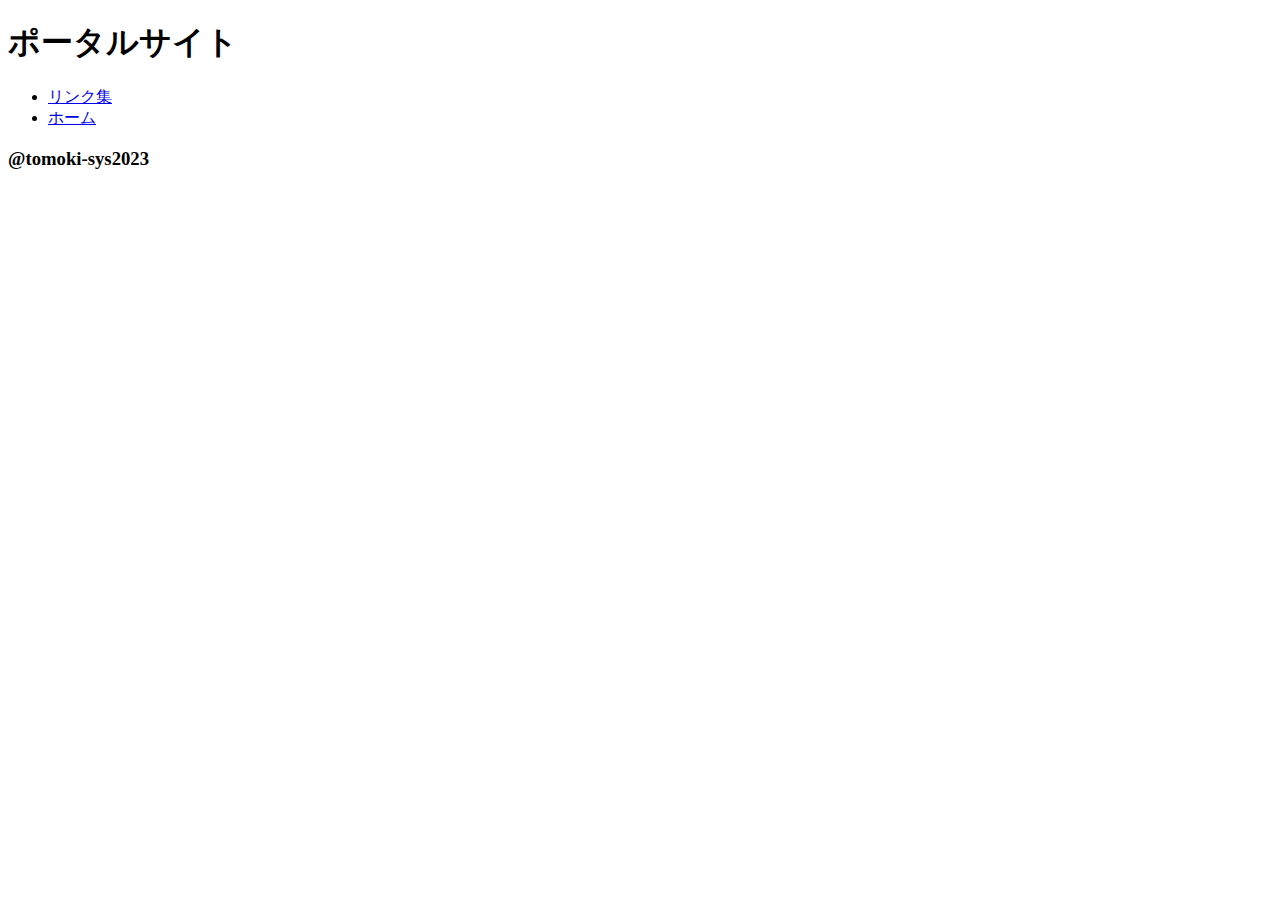
==== index.html @ 3bed7b3c "3/20" ====
<!DOCTYPE html>
<html lang="ja">
<head>
  <meta charset="UTF-8">
  <meta http-equiv="X-UA-Compatible" content="IE=edge">
  <meta name="viewport" content="width=, initial-scale=1.0">
  <title>Document</title>
</head>
<body>
  <main>
    <section>
      <header>
        <h1>ポータルサイト</h1>
        <ul>
          <li><a href="link.html">リンク集</a></li>
          <li><a href="index.html">ホーム</a></li>
        </ul>
      </header>

    </section>

    <section>
      

    </section>





  </main>

  
  




  <footer>
    <h3>@tomoki-sys2023</h3>
  </footer>
  
</body>
</html>
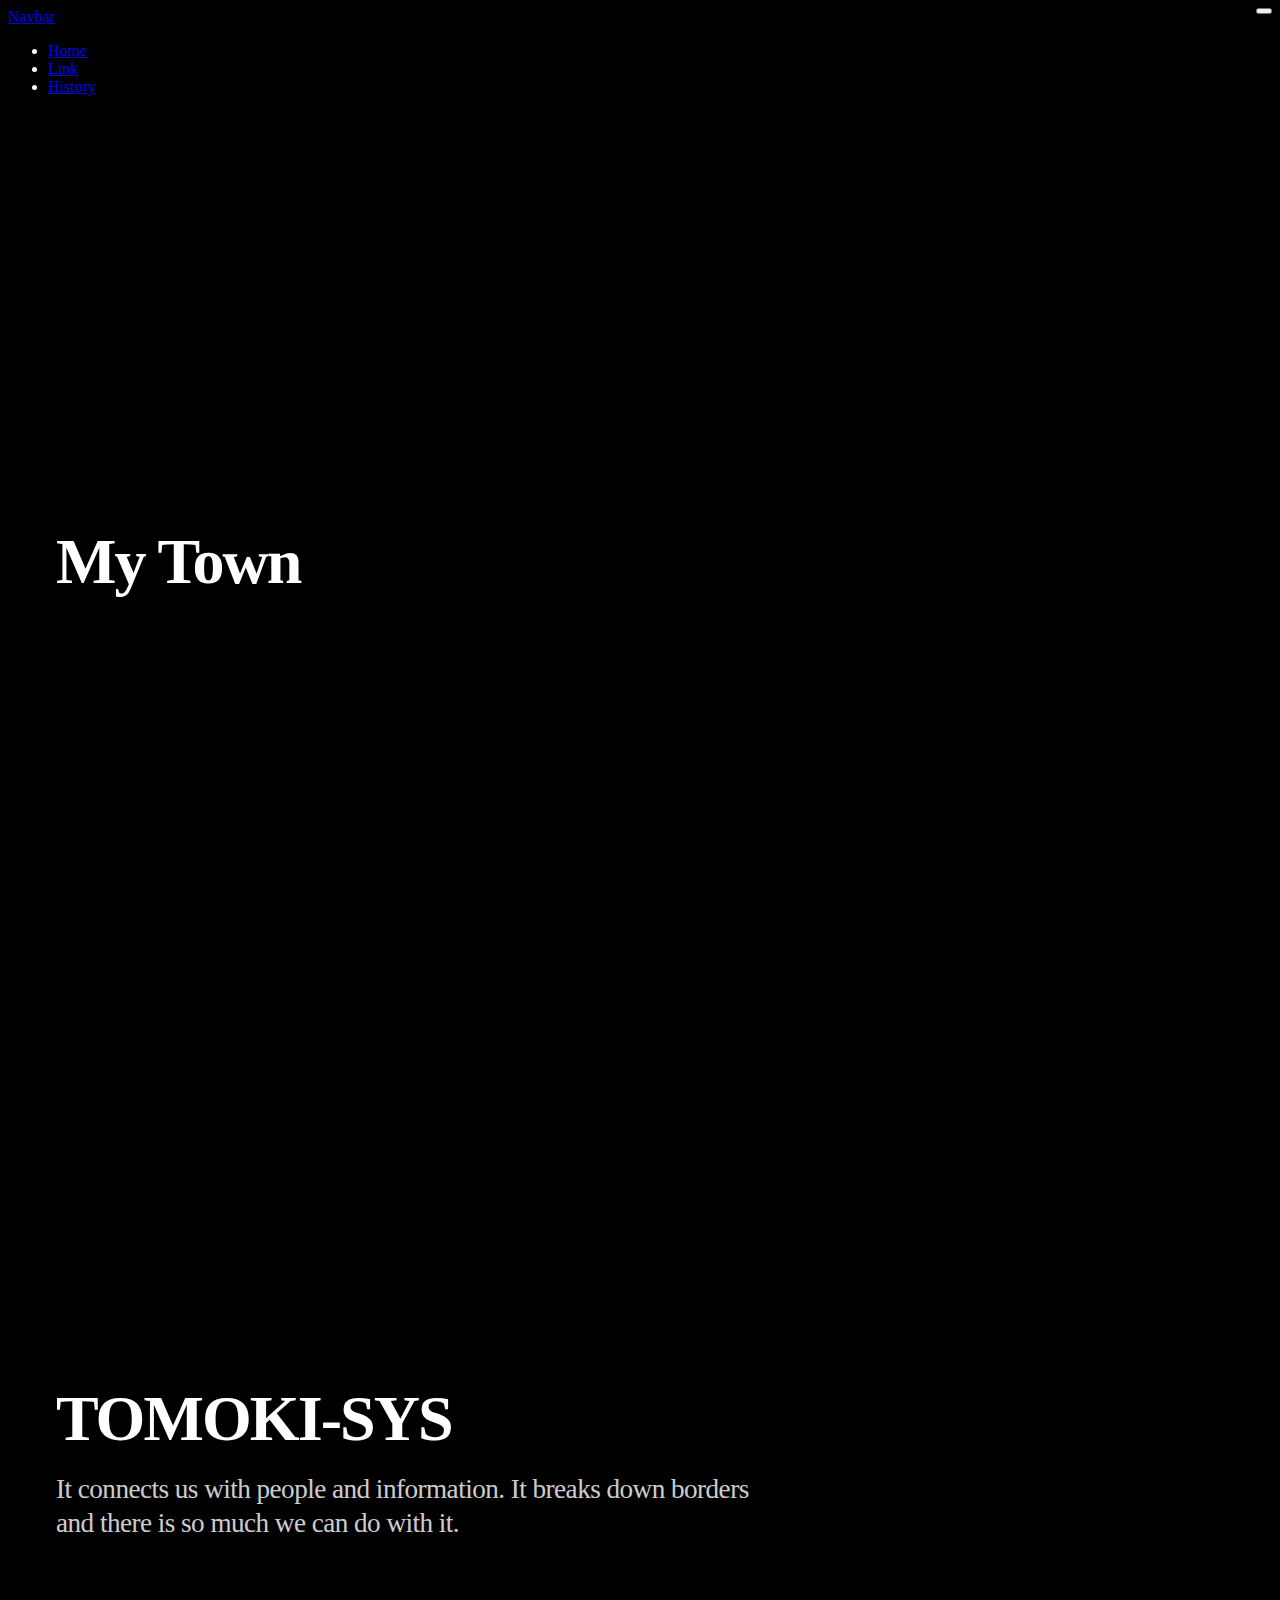
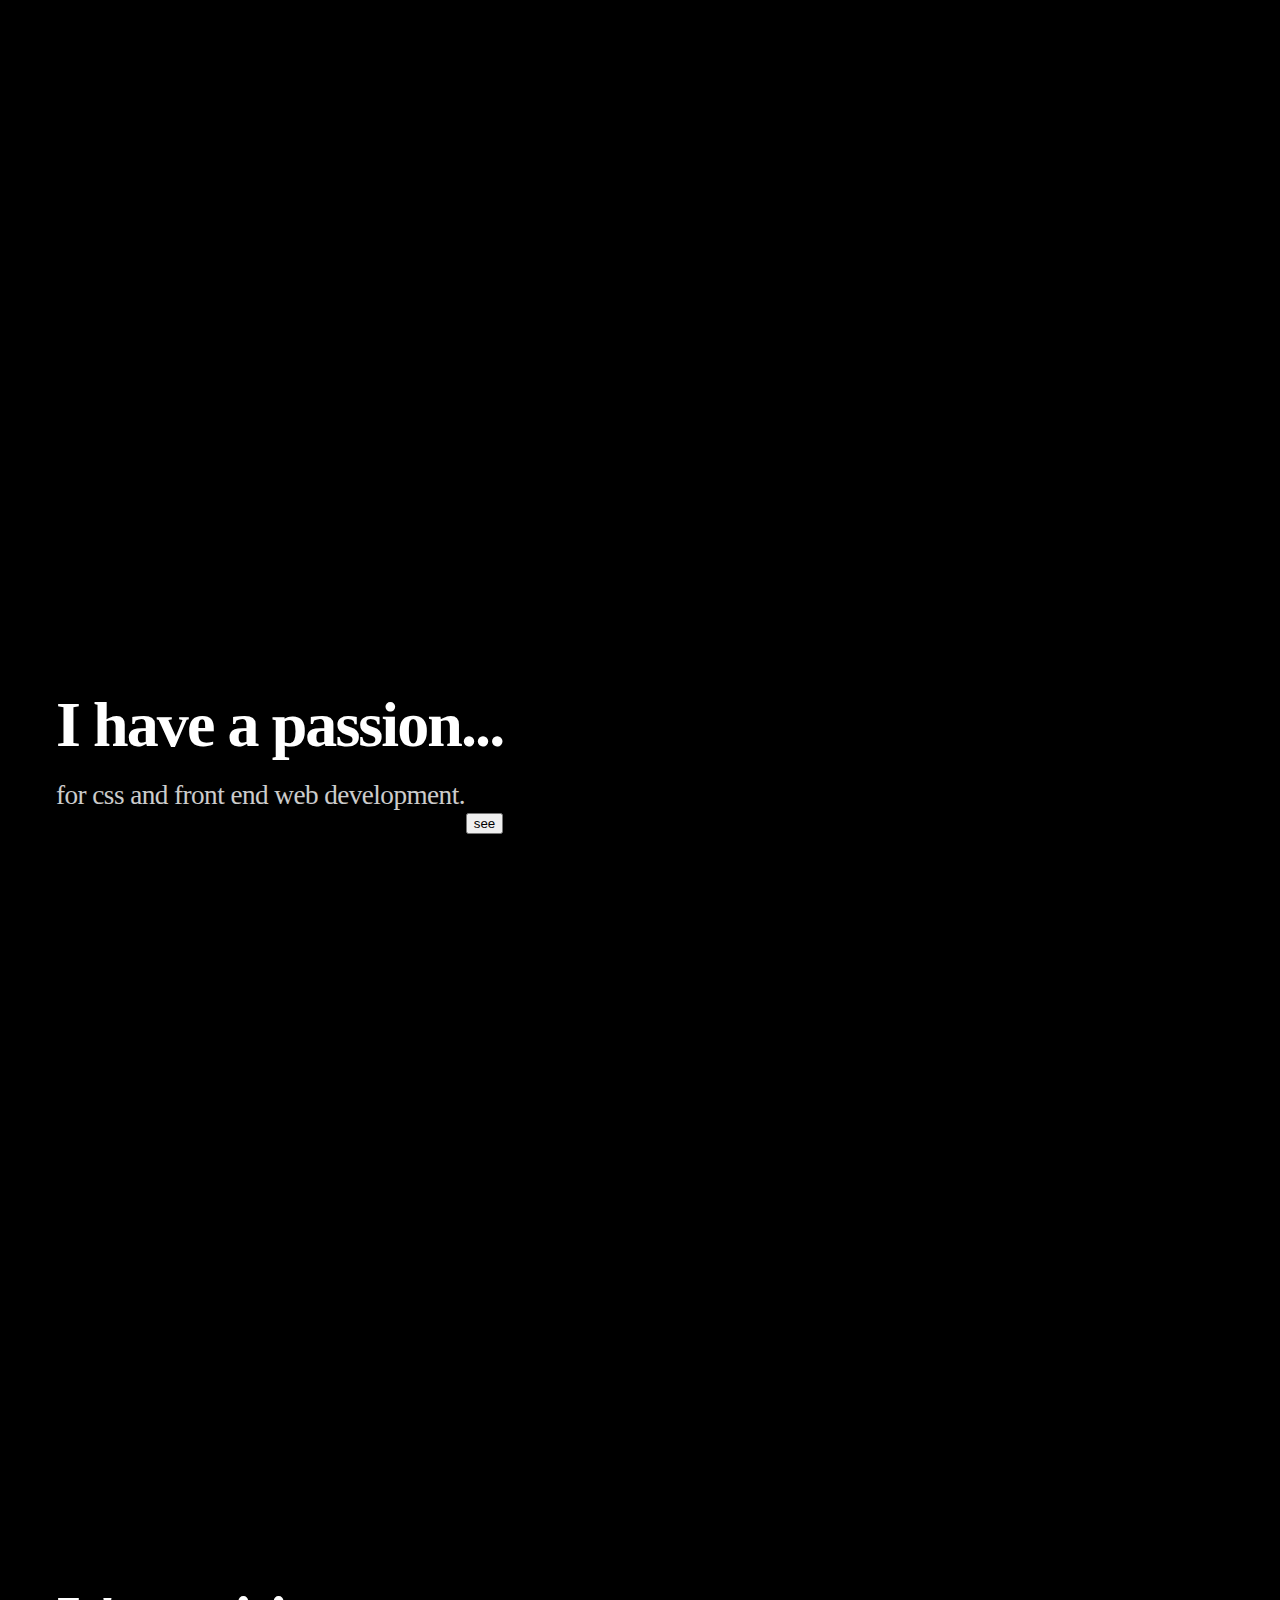
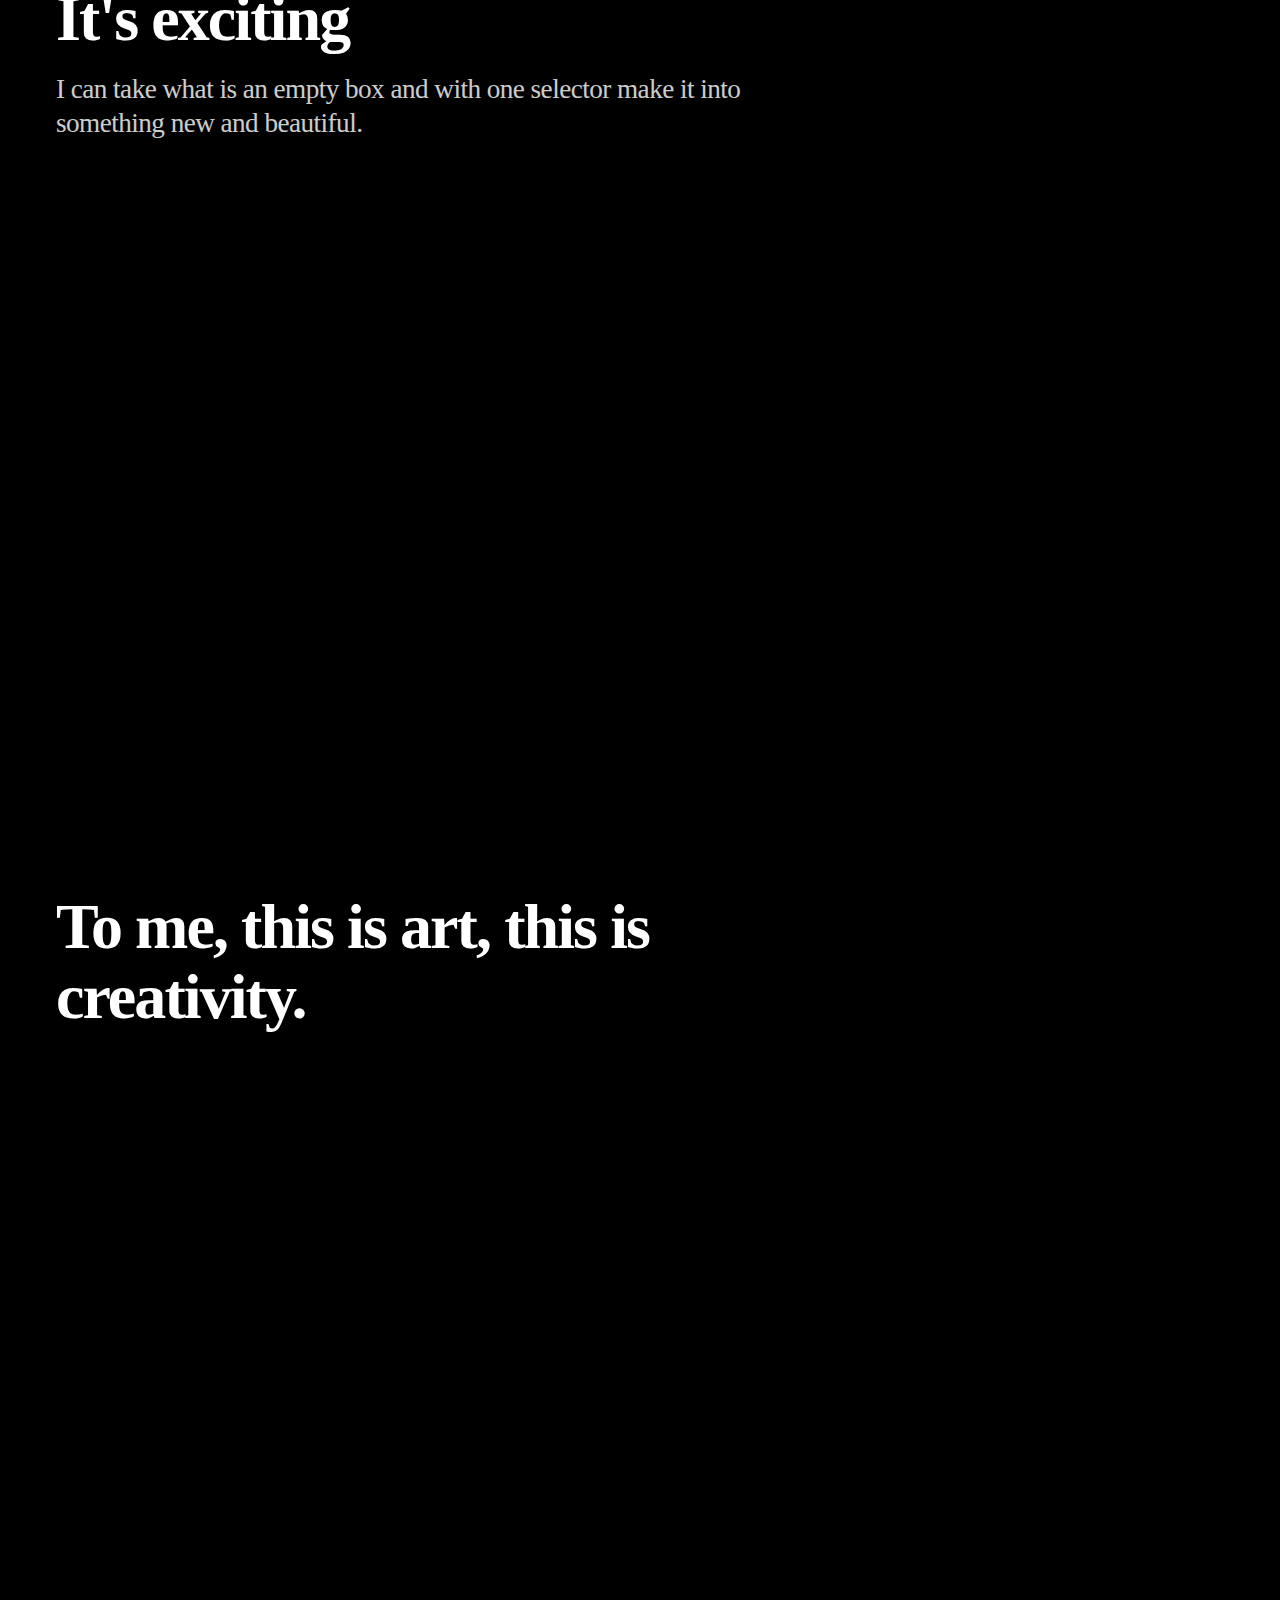
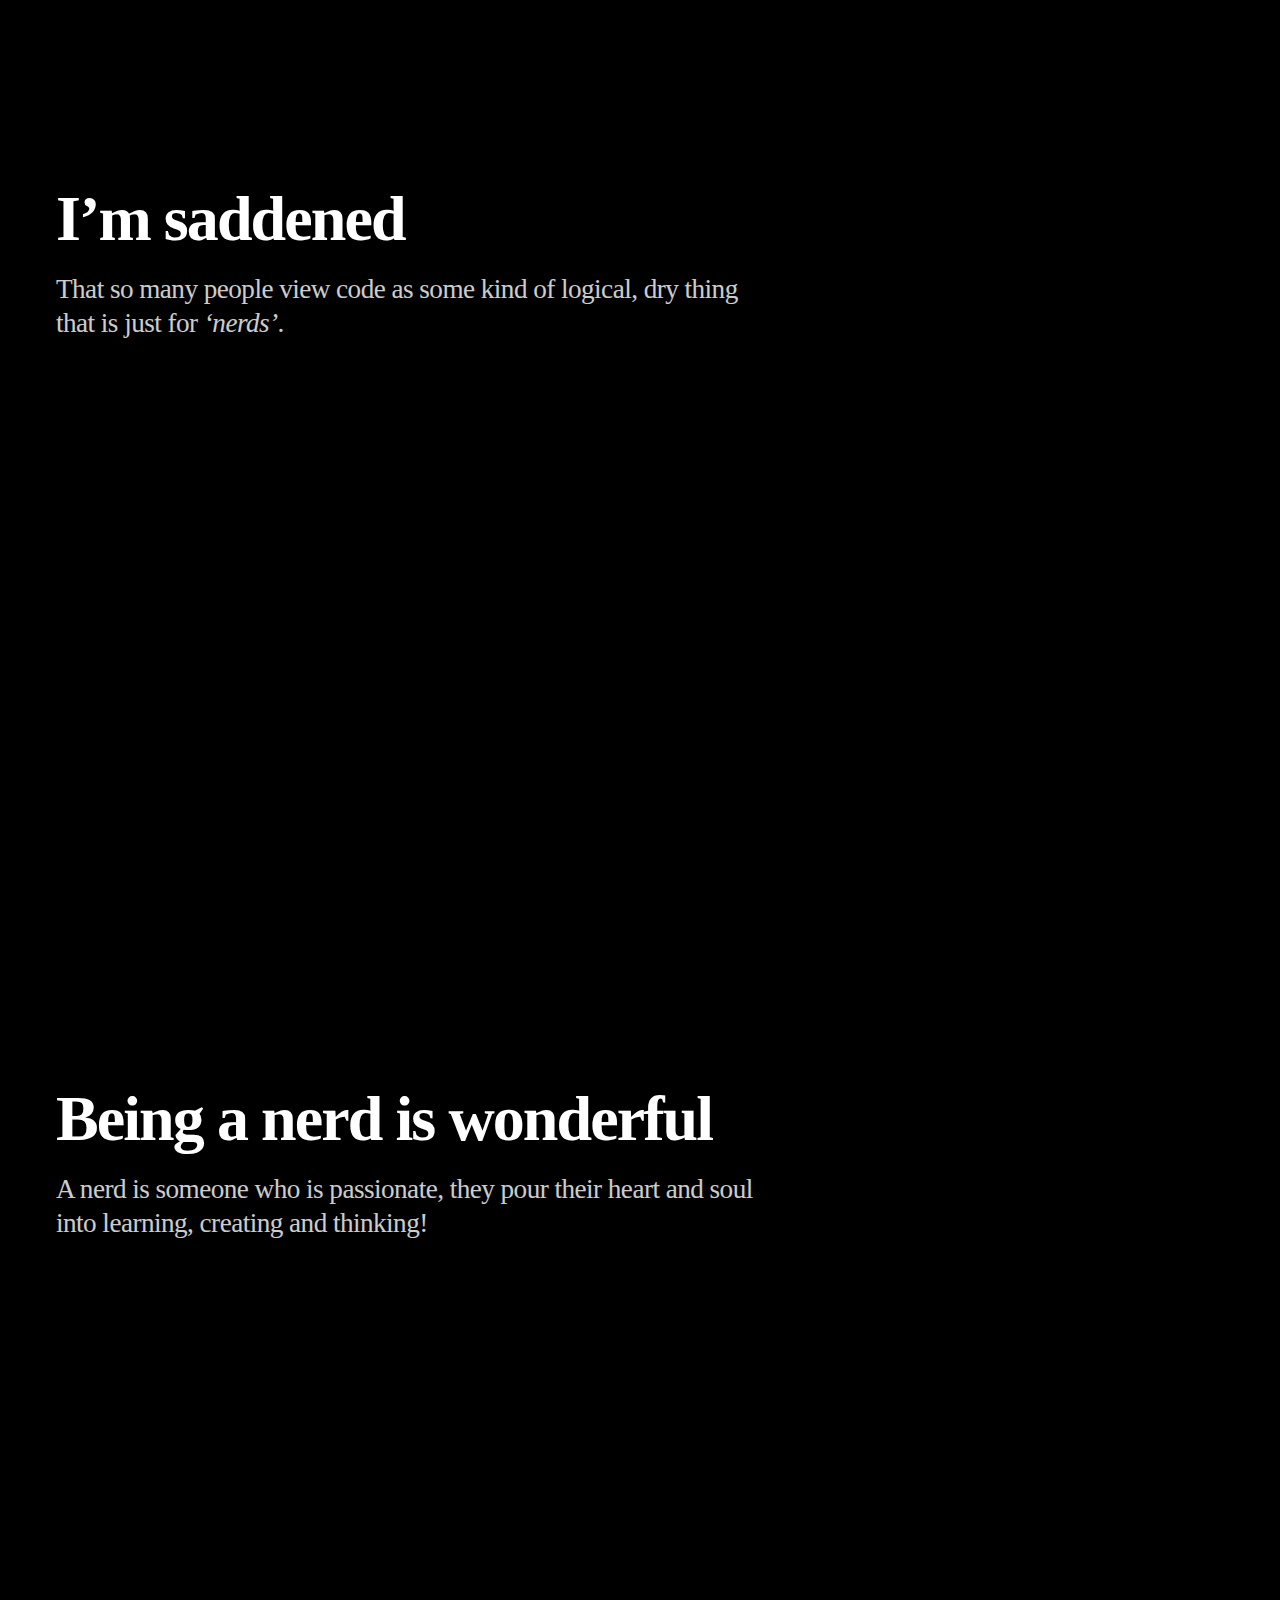
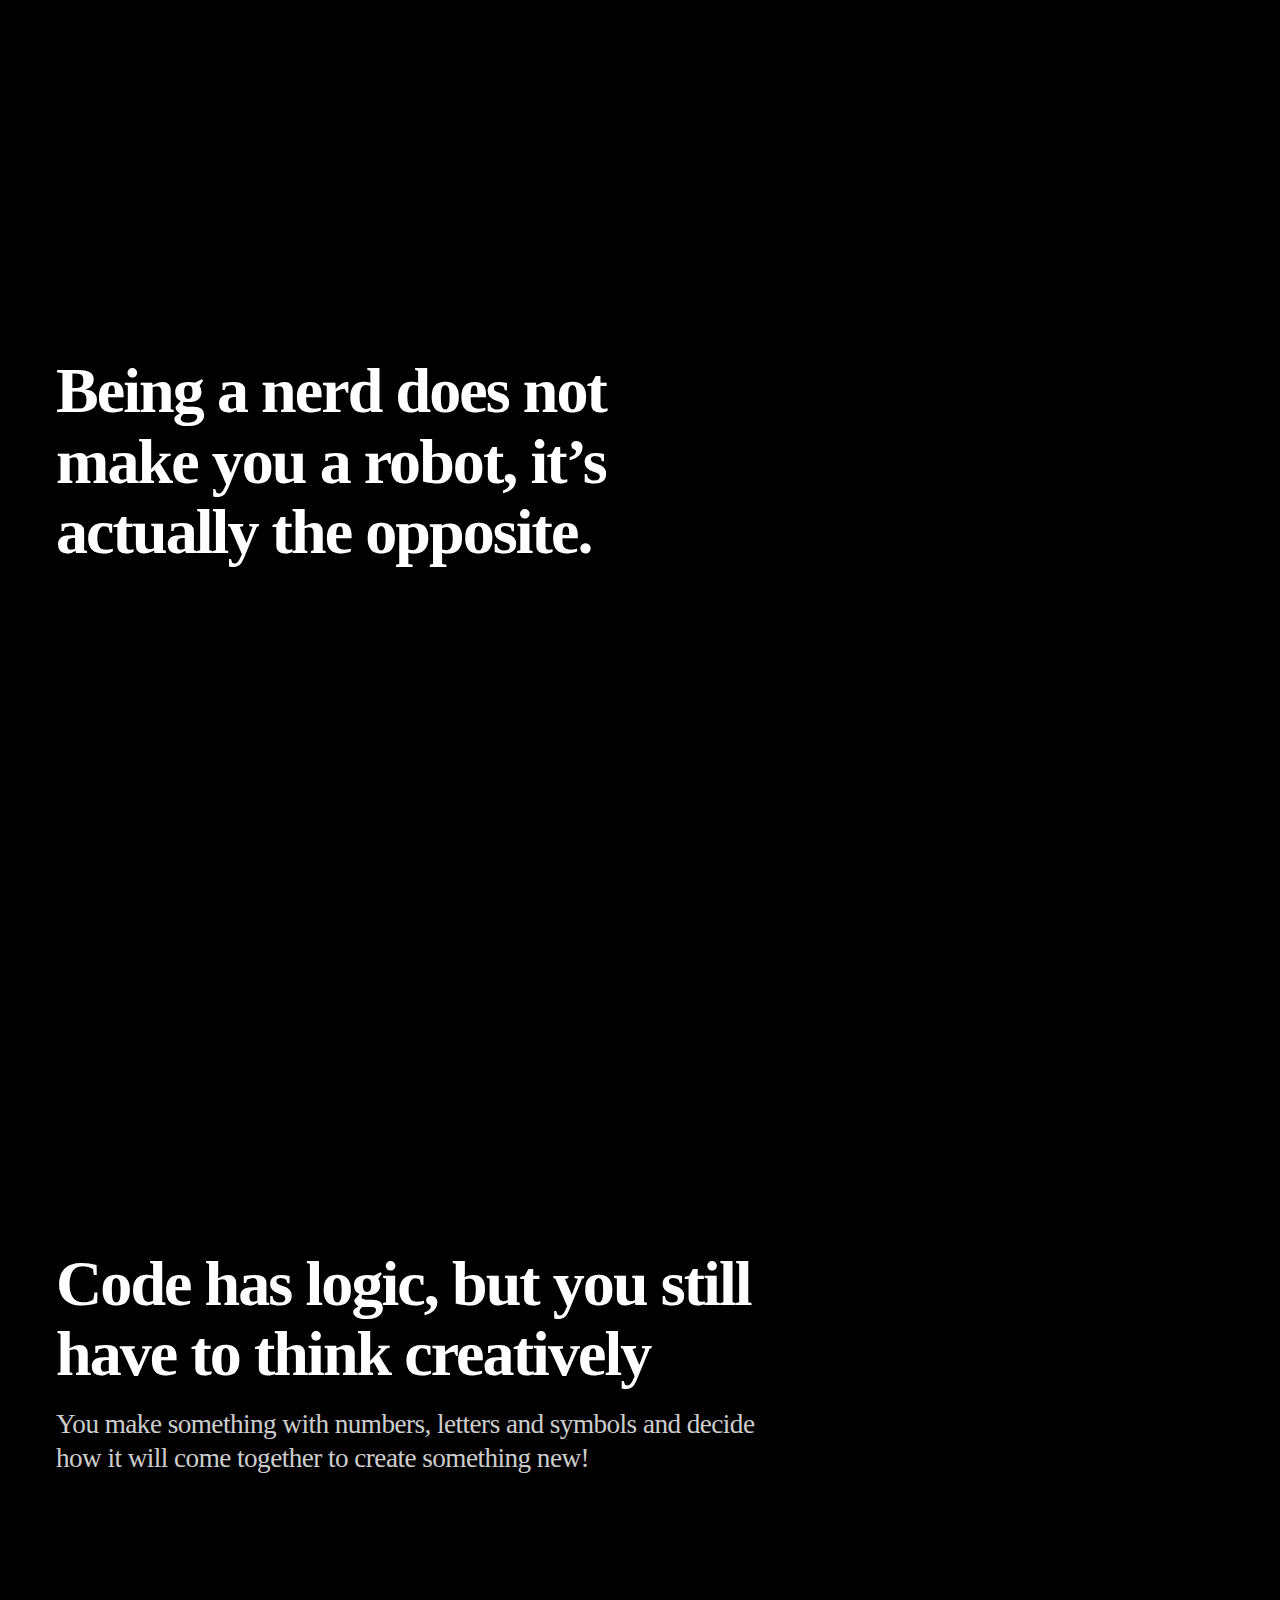
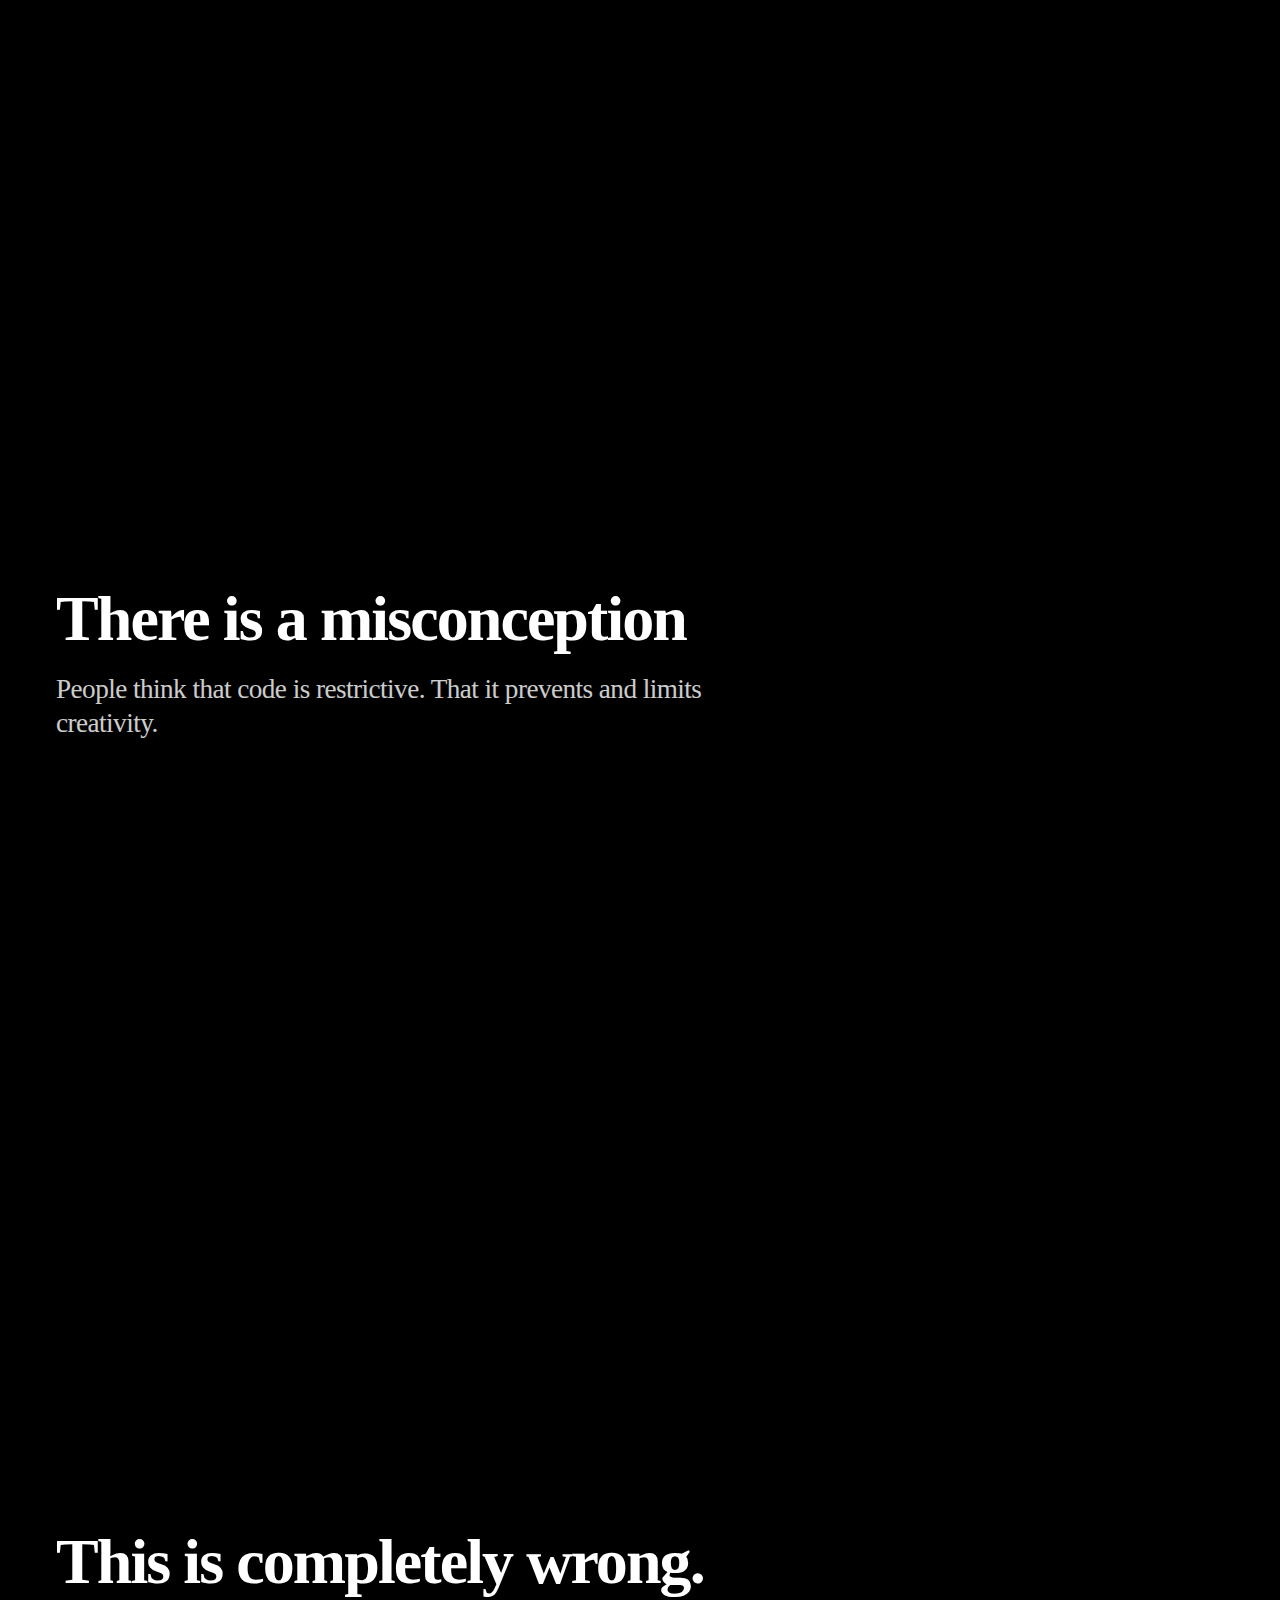
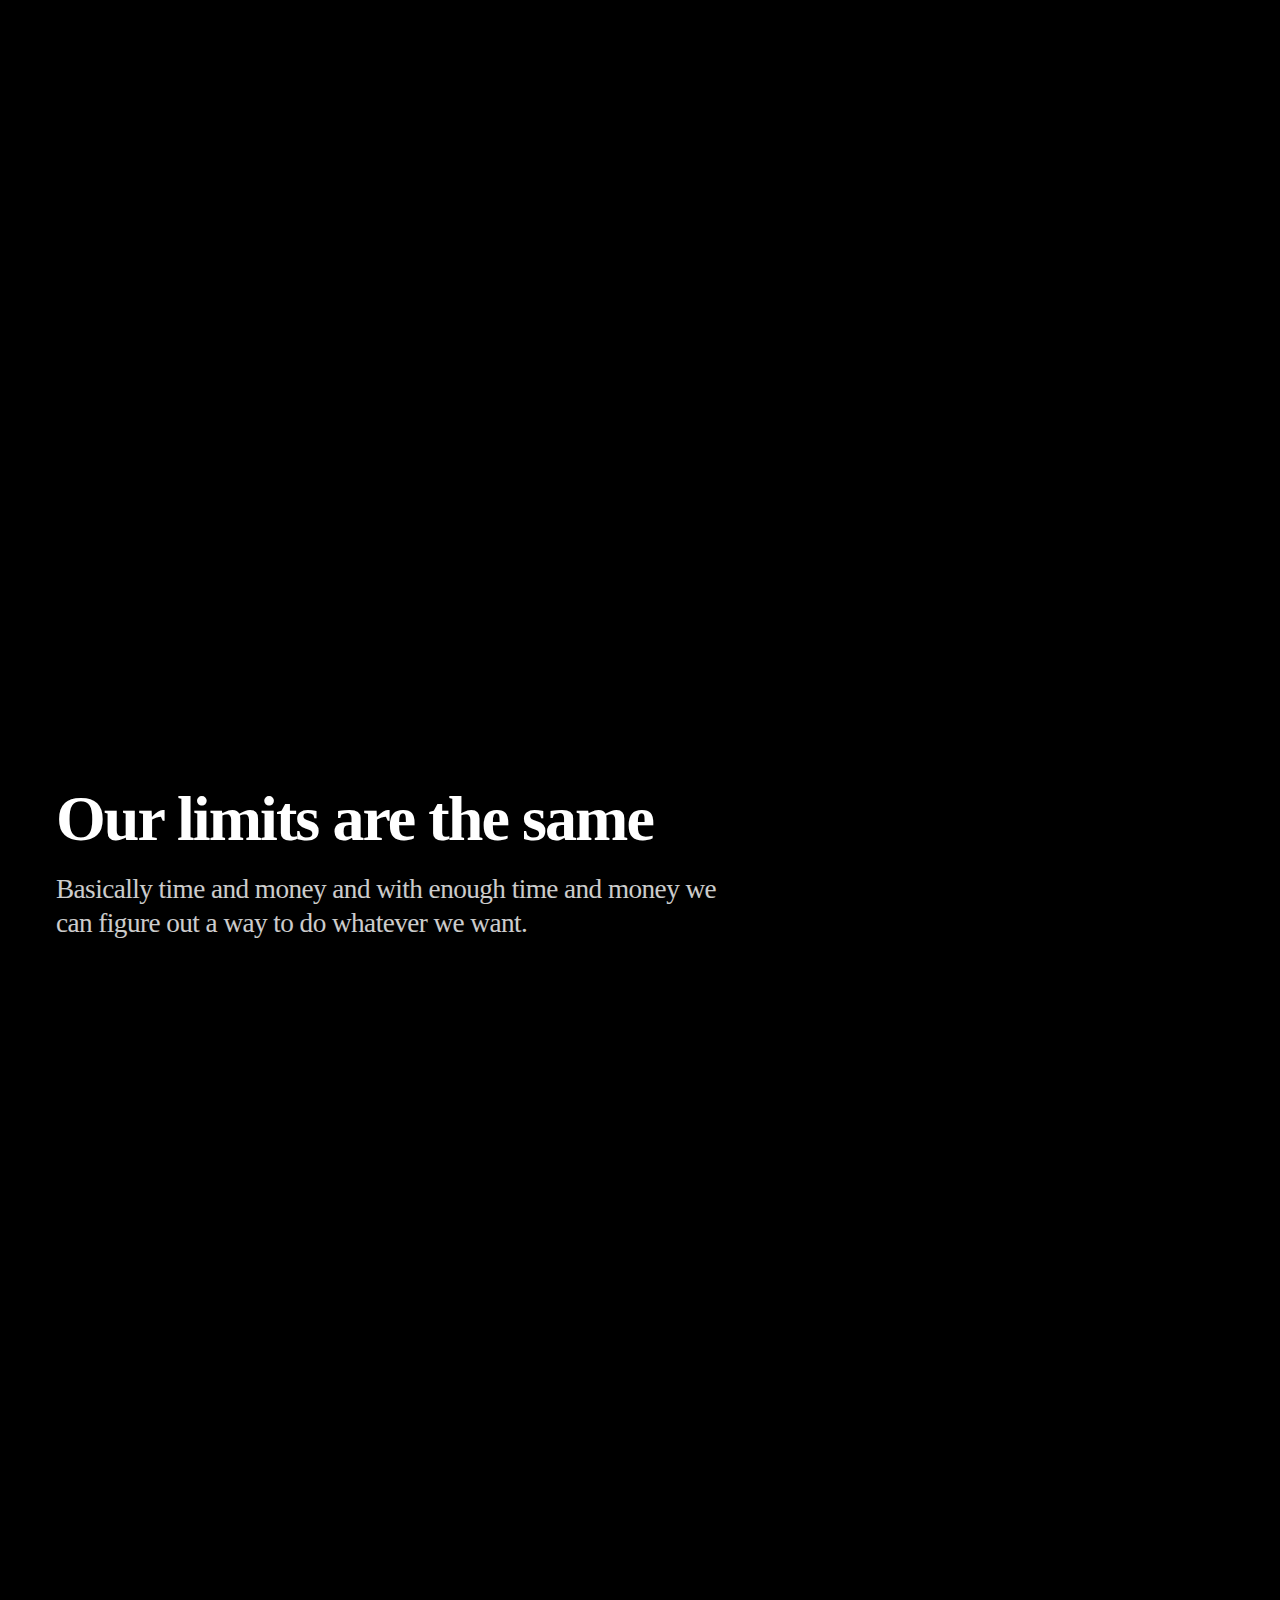
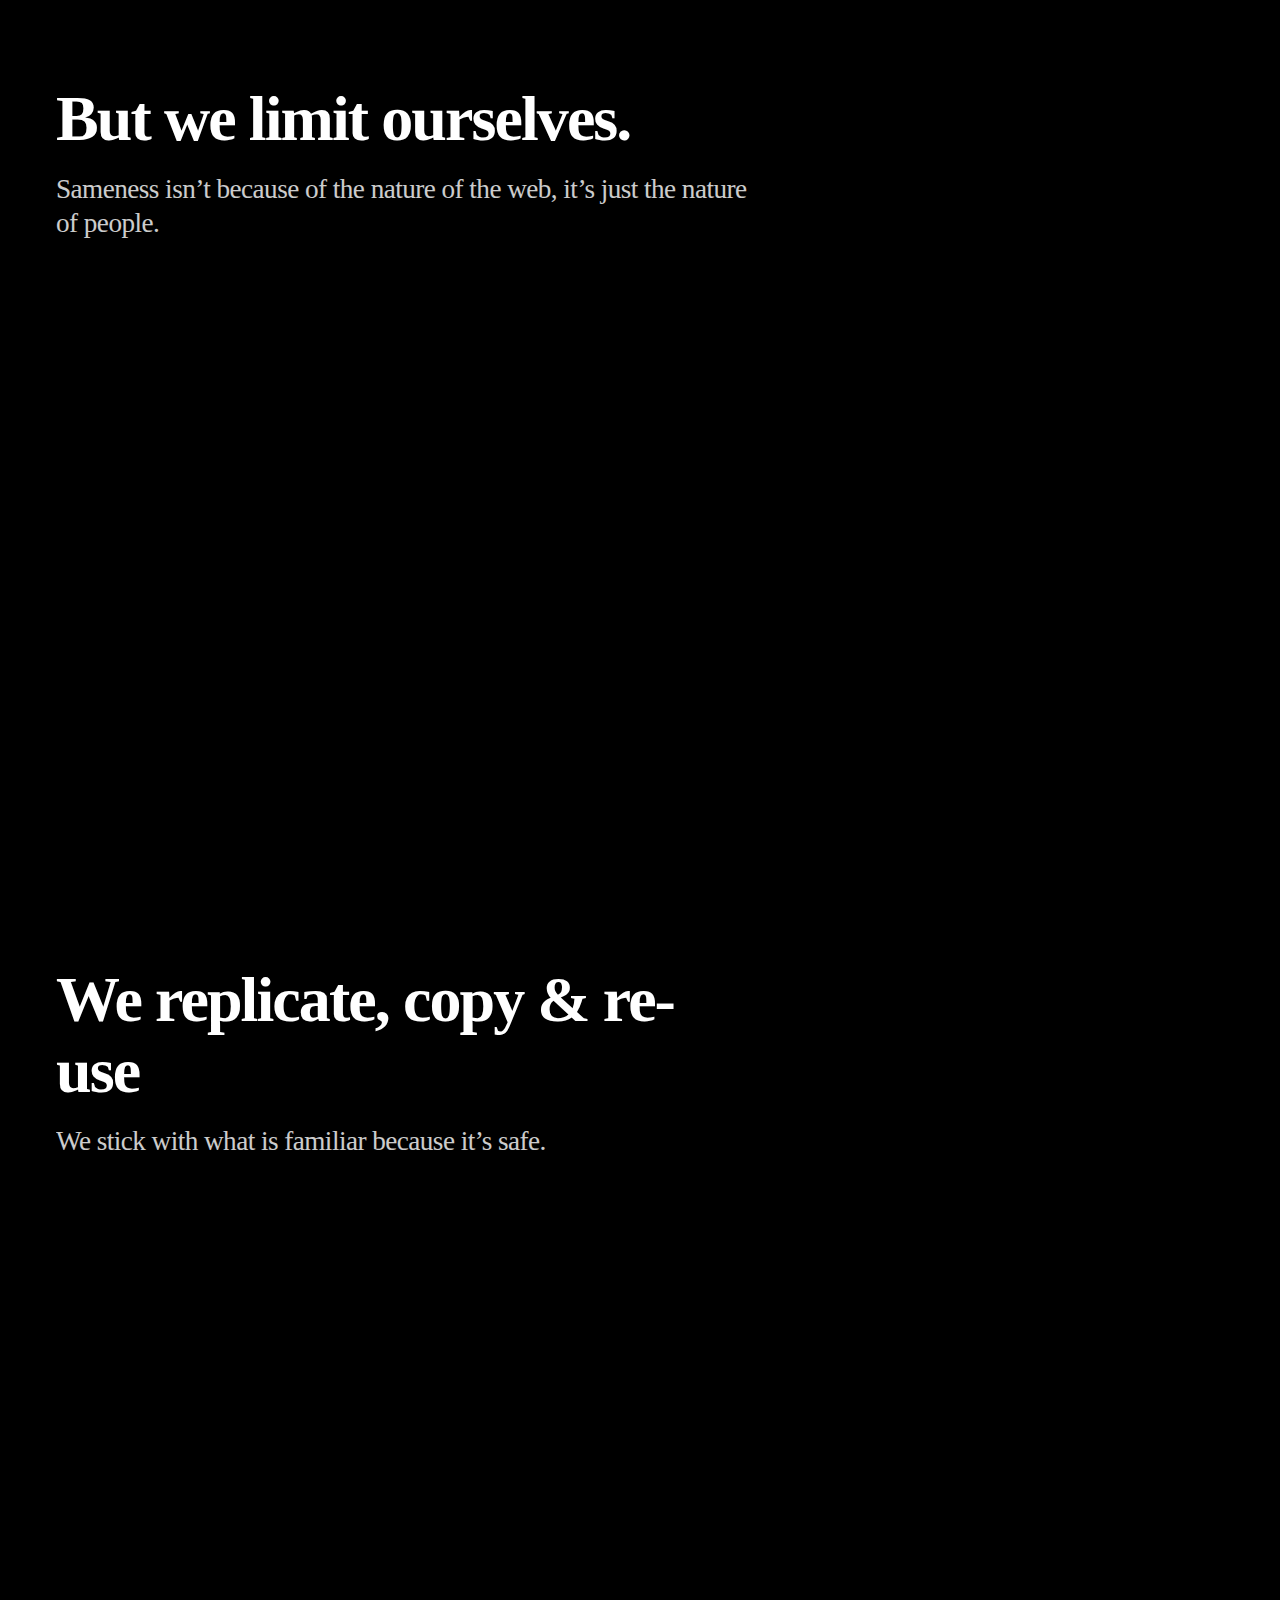
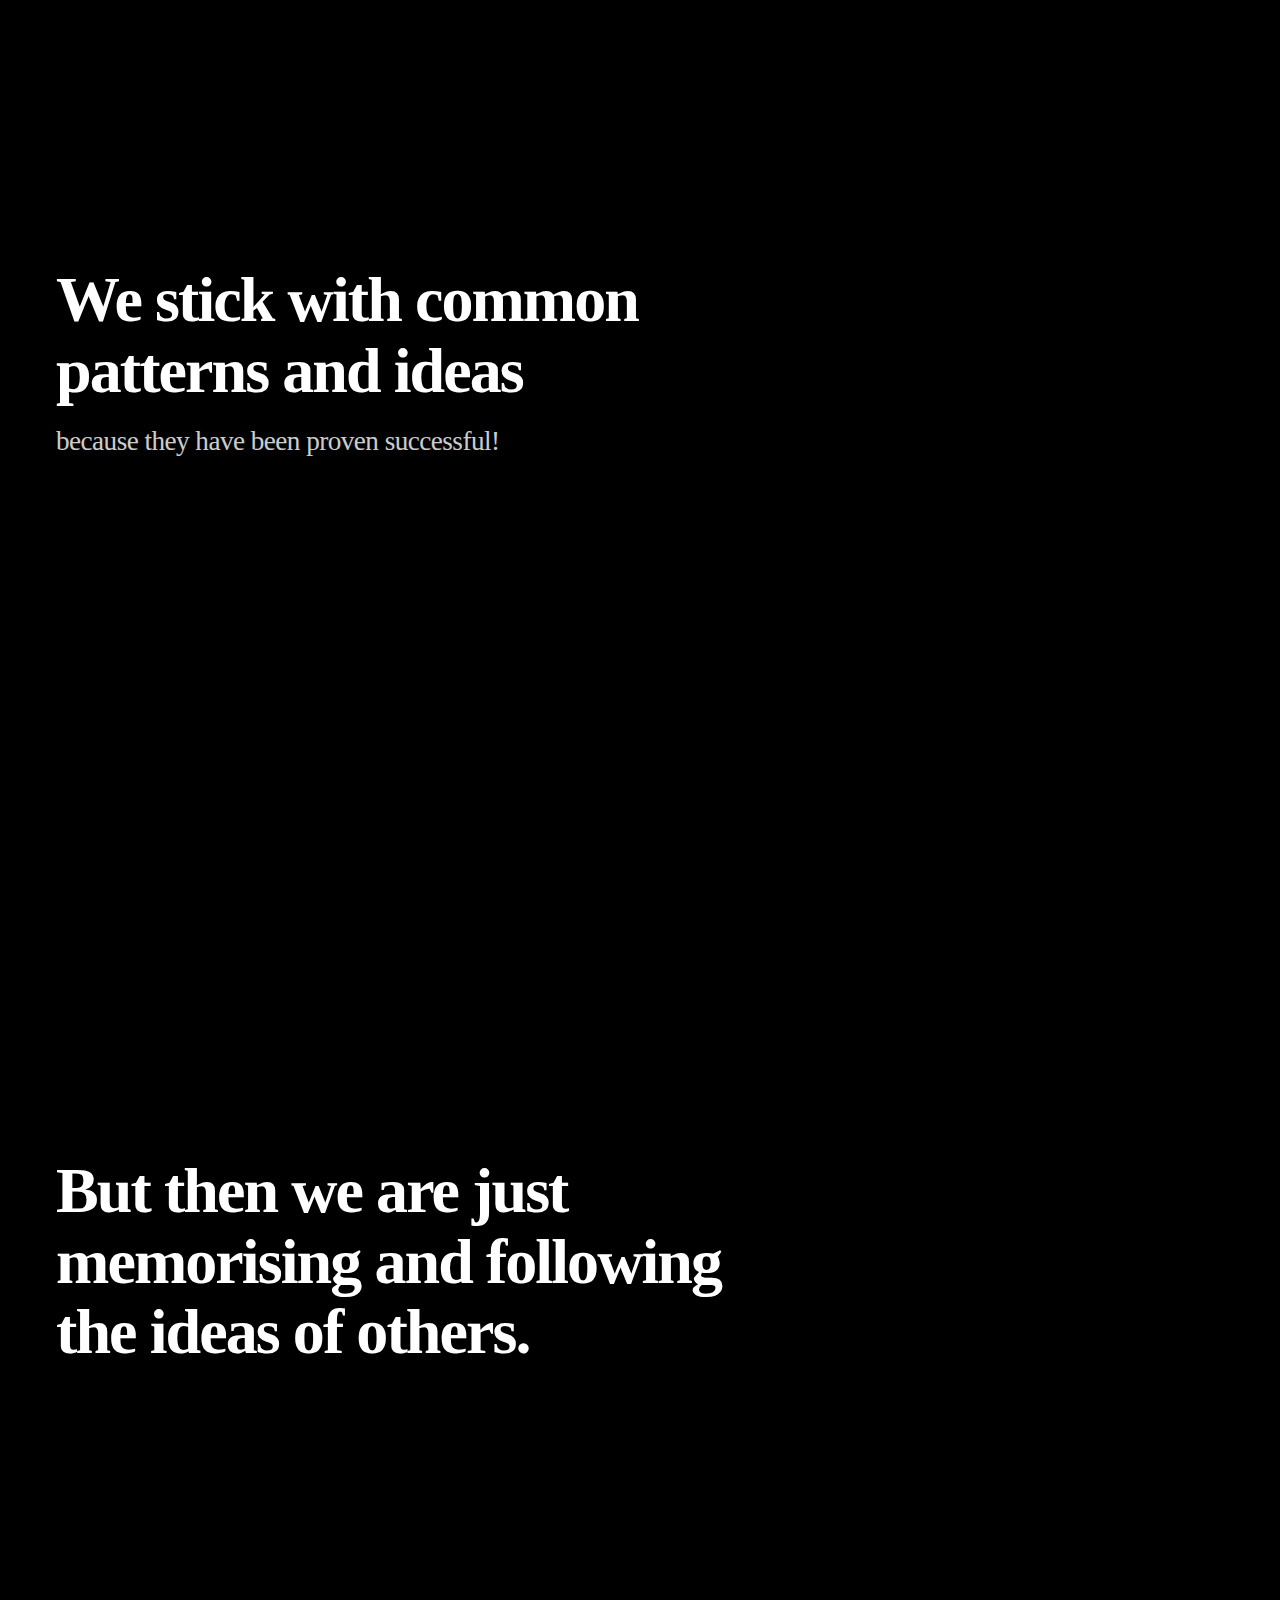
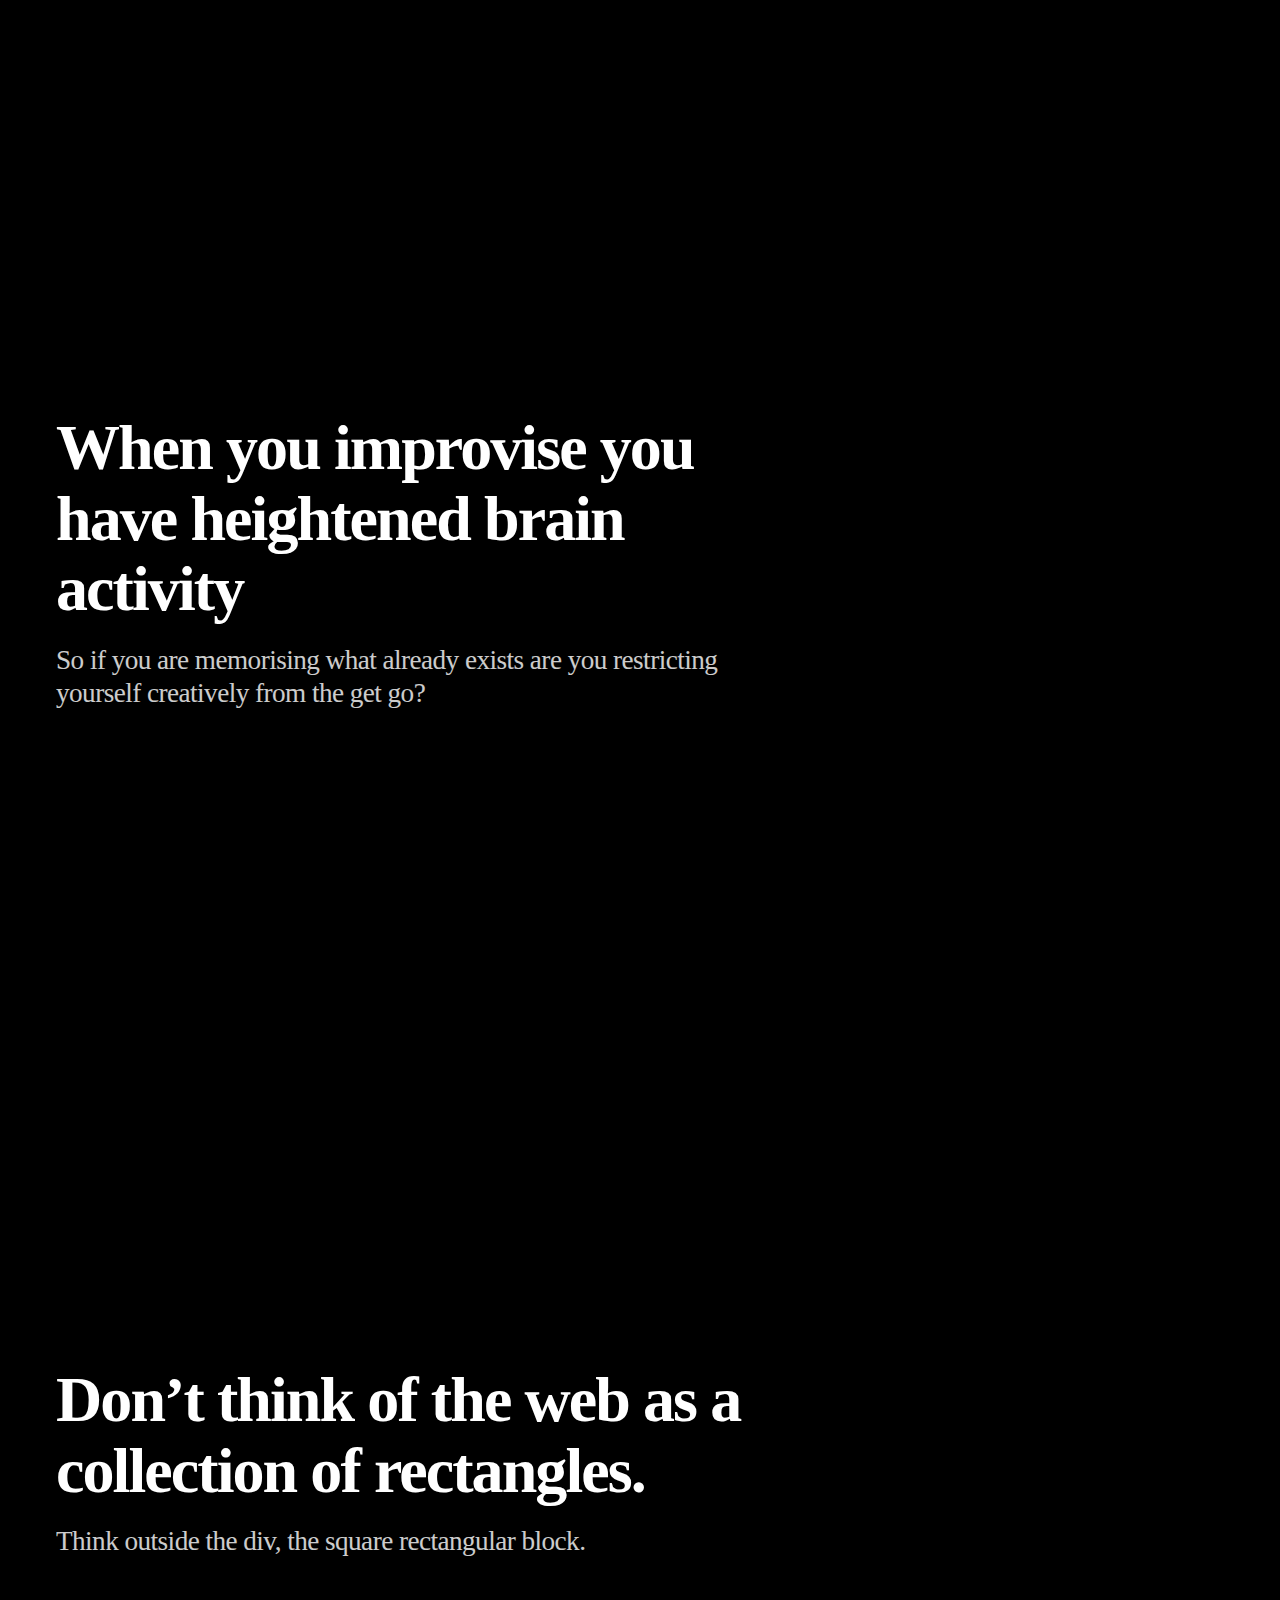
==== commit 3a8884d0: "2023/9/20" ====
--- a/index.html
+++ b/index.html
@@ -1,44 +1,189 @@
 <!DOCTYPE html>
-<html lang="ja">
+<html lang="en">
 <head>
   <meta charset="UTF-8">
-  <meta http-equiv="X-UA-Compatible" content="IE=edge">
-  <meta name="viewport" content="width=, initial-scale=1.0">
+  <meta name="viewport" content="width=device-width, initial-scale=1.0">
   <title>Document</title>
-</head>
+  <link href="https://cdn.jsdelivr.net/npm/bootstrap@5.3.2/dist/css/bootstrap.min.css" rel="stylesheet" integrity="sha384-T3c6CoIi6uLrA9TneNEoa7RxnatzjcDSCmG1MXxSR1GAsXEV/Dwwykc2MPK8M2HN" crossorigin="anonymous">
+  
+  <link rel="stylesheet" href="get.css">
+  </head>
 <body>
-  <main>
-    <section>
-      <header>
-        <h1>ポータルサイト</h1>
-        <ul>
-          <li><a href="link.html">リンク集</a></li>
-          <li><a href="index.html">ホーム</a></li>
+  <nav class="navbar navbar-expand-lg navbar-light bg-light fixed-top" style="--bs-bg-opacity: .2">
+    <div class="container-fluid">
+      <a class="navbar-brand text-white" href="#">Navbar</a>
+      <button class="navbar-toggler" type="button" data-bs-toggle="collapse" data-bs-target="#navbarSupportedContent" aria-controls="navbarSupportedContent" aria-expanded="false" aria-label="Toggle navigation">
+        <span class="navbar-toggler-icon"></span>
+      </button>
+      <div class="collapse navbar-collapse" id="navbarSupportedContent">
+        <ul class="navbar-nav me-auto mb-2 mb-lg-0">
+          <li class="nav-item">
+            <a class="nav-link active text-white" aria-current="page" href="#">Home</a>
+          </li>
+          <li class="nav-item">
+            <a class="nav-link text-white" href="#">Link</a>
+          </li>
+          <li class="nav-item">
+            <a class="nav-link text-white" href="history.html">History</a>
+          </li>
+
         </ul>
-      </header>
-
-    </section>
-
-    <section>
-      
-
-    </section>
+        
+      </div>
+    </div>
+  </nav>
 
 
 
 
+  <div class="section">
+    <h1>My Town</h1>
+  </div>
+  
+  <div class="section">
+    <div class="section__content">
+      <h2>TOMOKI-SYS</h2>
+      <p>It connects us with people and information. It breaks down borders and there is so much we can do with it.</p>
+    </div>
+  </div>
+  
+  <div class="section">
+    <div class="section__content">
+      <h2>I have a passion...</h2>
+      <p>for css and front end web development.</p>
+      <button>see</button>
+    </div>
+  </div>
+  
 
-  </main>
-
+  <div class="section">
+    <div class="section__content">
+      <h2>It's exciting</h2>
+      <p>I can take what is an empty box and with one selector make it into something new and beautiful.</p>
+    </div>
+  </div>
+  
+  <div class="section">
+    <div class="section__content">
+      <h2>To me, this is art, this is creativity. </h2>
+  
+    </div>
+  </div>
+  
+  <div class="section">
+    <div class="section__content">
+      <h2>I’m saddened</h2>
+      <p>That so many people view code as some kind of logical, dry thing that is just for <em>‘nerds’</em>.</p>
+    </div>
+  </div>
+  
+  <div class="section">
+    <div class="section__content">
+      <h2>Being a nerd is wonderful</h2>
+      <p>A nerd is someone who is passionate, they pour their heart and soul into learning, creating and thinking!</p>
+    </div>
+  </div>
+  
+  <div class="section">
+    <div class="section__content">
+      <h2>Being a nerd does not make you a robot, it’s actually the opposite.
+      </h2>
+    </div>
+  </div>
+  
+  <div class="section">
+    <div class="section__content">
+      <h2>Code has logic, but you 
+  still have to think creatively
+      </h2>
+      <p>You make something with numbers, letters and symbols and decide how it will come together to create something new!</p>
+    </div>
+  </div>
+  
+  <div class="section">
+    <div class="section__content">
+      <h2>There is a misconception
+      </h2>
+      <p>People think that code is restrictive. That it prevents and limits creativity.</p>
+    </div>
+  </div>
+  
+  <div class="section">
+    <div class="section__content">
+      <h2>This is completely wrong.</h2>
+    </div>
+  </div>
+  
+  <div class="section">
+    <div class="section__content">
+      <h2>Our limits are the same   </h2>
+      <p>Basically time and money and with enough time and money we can figure out a way to do whatever we want.</p>
+    </div>
+  </div>
+  
+  <div class="section">
+    <div class="section__content">
+      <h2>But we limit ourselves.
+      </h2>
+      <p>Sameness isn’t because of the nature of the web, it’s just the nature of people.</p>
+    </div>
+  </div>
+  
+  <div class="section">
+    <div class="section__content">
+      <h2>We replicate, copy & re-use
+      </h2>
+      <p>We stick with what is familiar because it’s safe.</p>
+    </div>
+  </div>
+  
+  <div class="section">
+    <div class="section__content">
+      <h2>We stick with common patterns and ideas</h2>
+      <p>because they have been proven successful!</p>
+    </div>
+  </div>
+  
+  <div class="section">
+    <div class="section__content">
+      <h2>But then we are just memorising and following the ideas of others.
+  </h2>
+    </div>
+  </div>
+  
+  <div class="section">
+    <div class="section__content">
+      <h2>When you improvise you have heightened brain activity</h2>
+      <p>So if you are memorising what already exists are you restricting yourself creatively from the get go?</p>
+    </div>
+  </div>
+  
+  <div class="section">
+    <div class="section__content">
+      <h2>Don’t think of the web as a collection of rectangles.</h2>
+      <p>Think outside the div, the square rectangular block.</p>
+    </div>
+  </div>
+  
+  <div class="section">
+    <div class="section__content">
+      <h2>We are only constrained by the box we
+  put ourselves in.</h2>
+    </div>
+  </div>
   
   
+  <div class="section">
+    <div class="section__content">
+      <h2>♥ from mandy</h2>
+    </div>
+  </div>
+
+  <script src="https://cdn.jsdelivr.net/npm/bootstrap@5.3.2/dist/js/bootstrap.bundle.min.js" integrity="sha384-C6RzsynM9kWDrMNeT87bh95OGNyZPhcTNXj1NW7RuBCsyN/o0jlpcV8Qyq46cDfL" crossorigin="anonymous"></script>
+
+</body>
+</html>
 
 
 
 
-  <footer>
-    <h3>@tomoki-sys2023</h3>
-  </footer>
-  
-</body>
-</html>--- a/get.css
+++ b/get.css
@@ -0,0 +1,64 @@
+body{
+  color: white;
+  background-color: black;
+  
+}
+
+
+.section {
+  min-height: 500px !important;
+  margin: 0 !important;
+  padding: 0 1.5em !important;
+  box-sizing: border-box !important;
+  overflow: auto !important;
+
+  display: flex !important;
+    justify-content: flex-start !important;
+    align-content: center !important;
+    align-items: center !important;
+  
+  @media screen and (min-width: 600px) {
+    padding: 3em !important;
+    height: 100vh !important;
+
+  }
+}
+
+.section__content {
+  max-width: 700px !important;
+}
+
+h1, h2{
+  font-size: 3em !important;
+  margin: 0 !important;
+  letter-spacing: -0.03em !important;
+  line-height: 1.1em !important;
+  font-weight: 900 !important;
+  
+  & + p {
+    margin-top: 0.7em !important;
+  }
+  
+  @media screen and (min-width: 500px) {
+    font-size: 4em !important;
+  }
+}
+
+p {
+  font-size: 1.25em !important;
+  margin: 0 !important;
+  letter-spacing: -0.02em !important;
+  line-height: 1.23em !important;
+  opacity: 0.8 !important;
+  
+  @media screen and (min-width: 500px) {
+    font-size: 1.7em !important;
+  }
+}
+
+button {
+
+  float: right !important;
+
+}
+
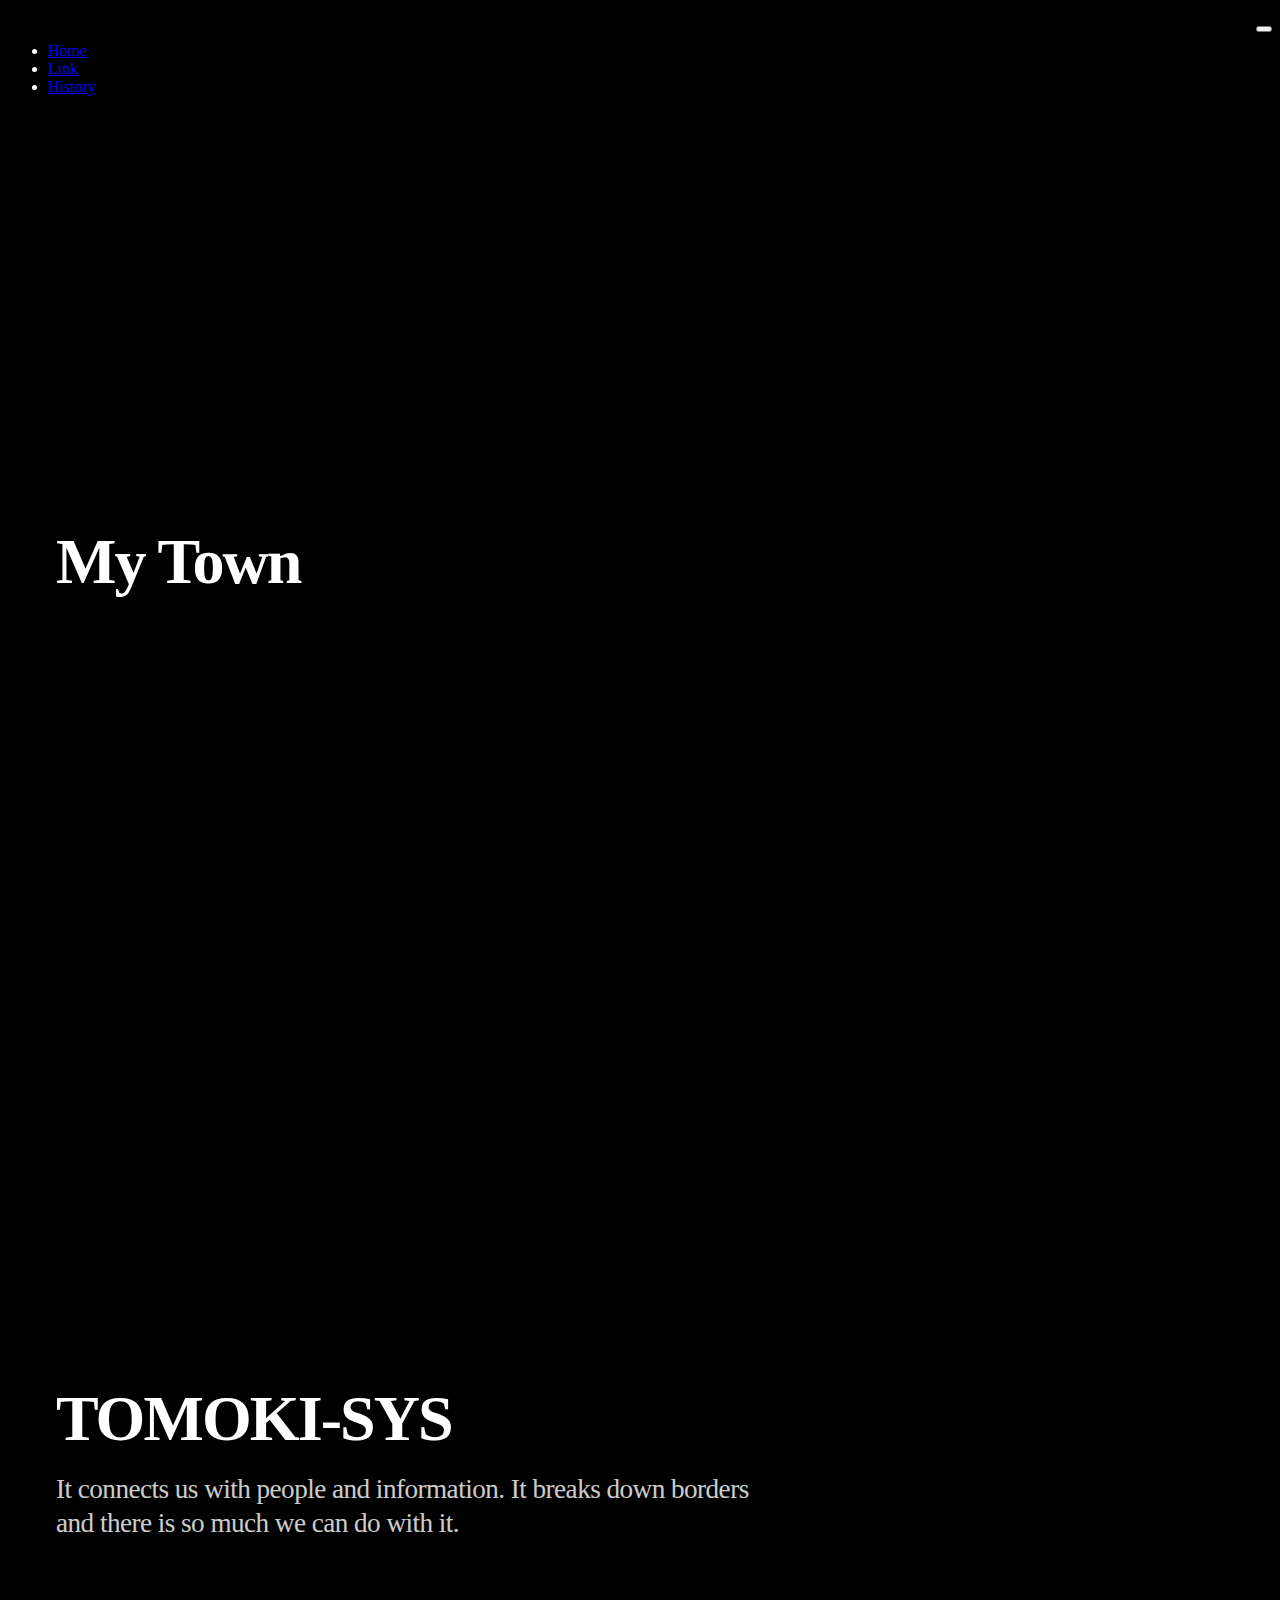
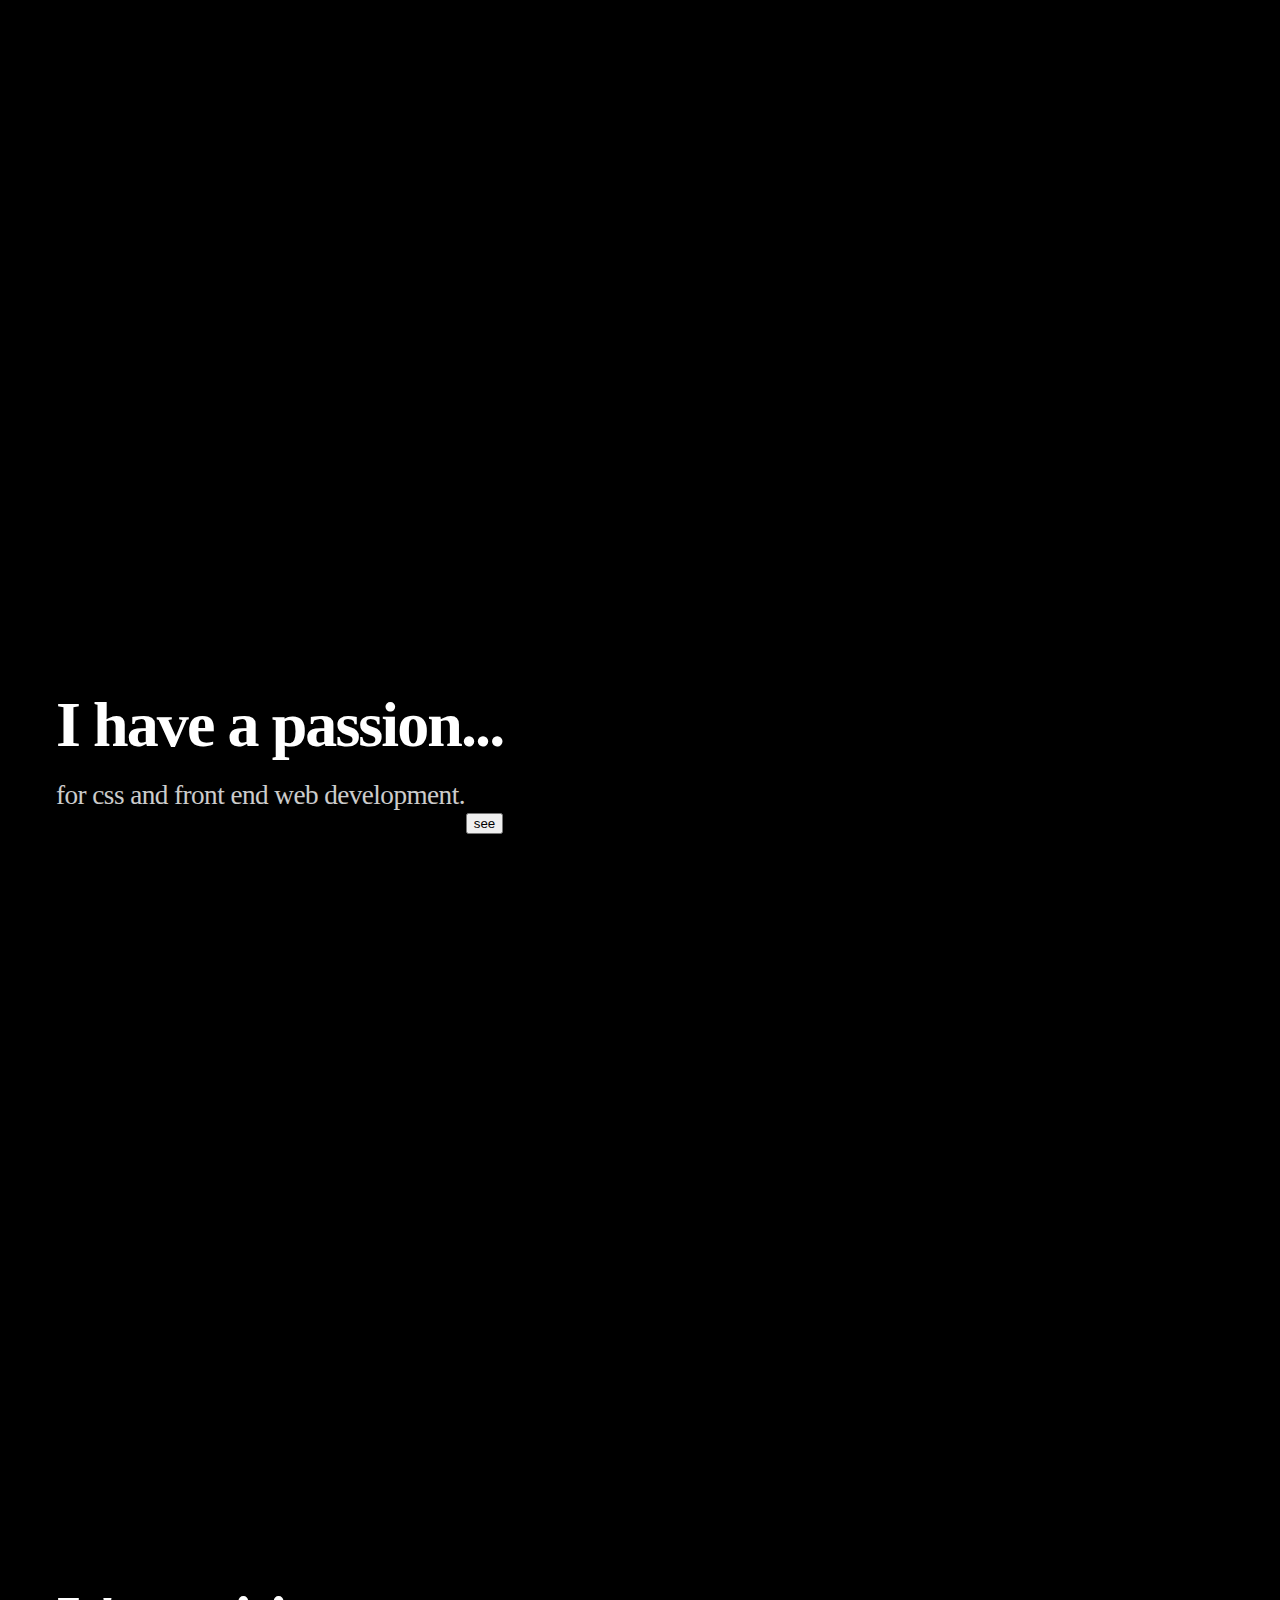
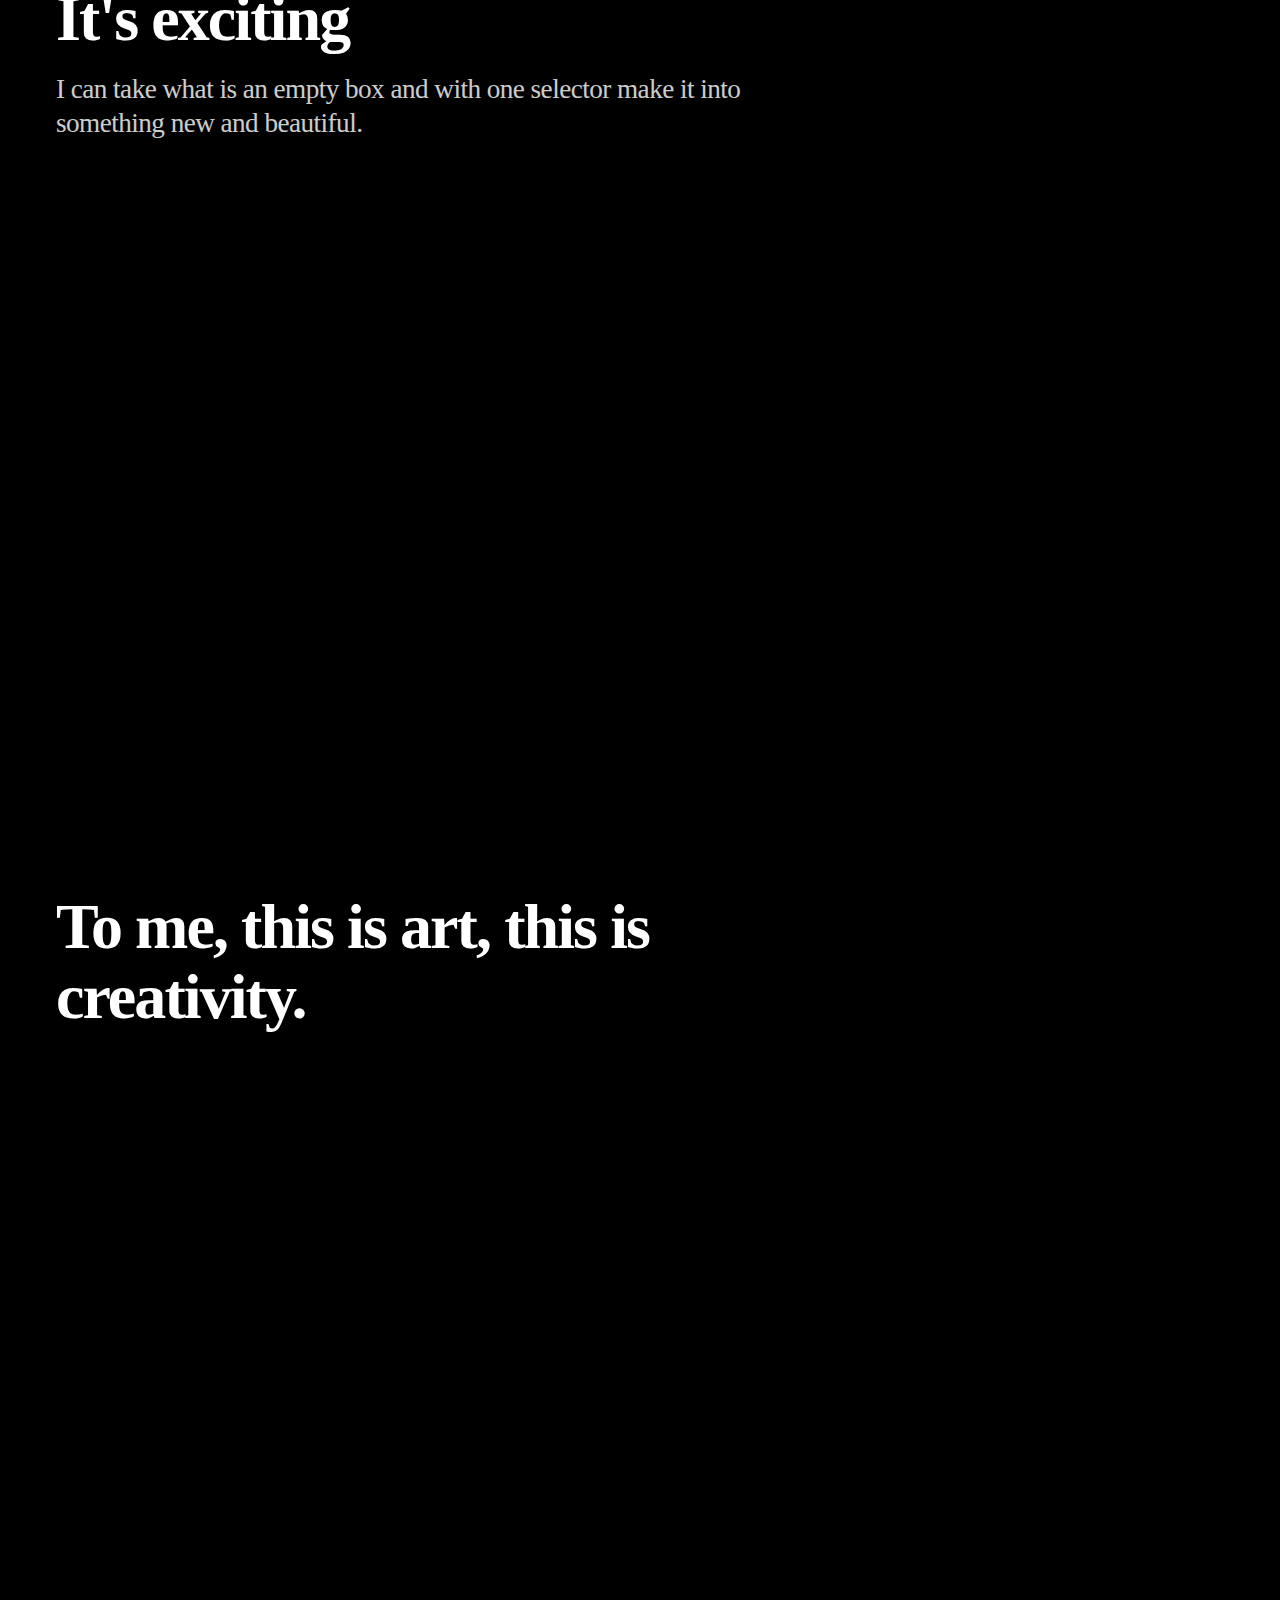
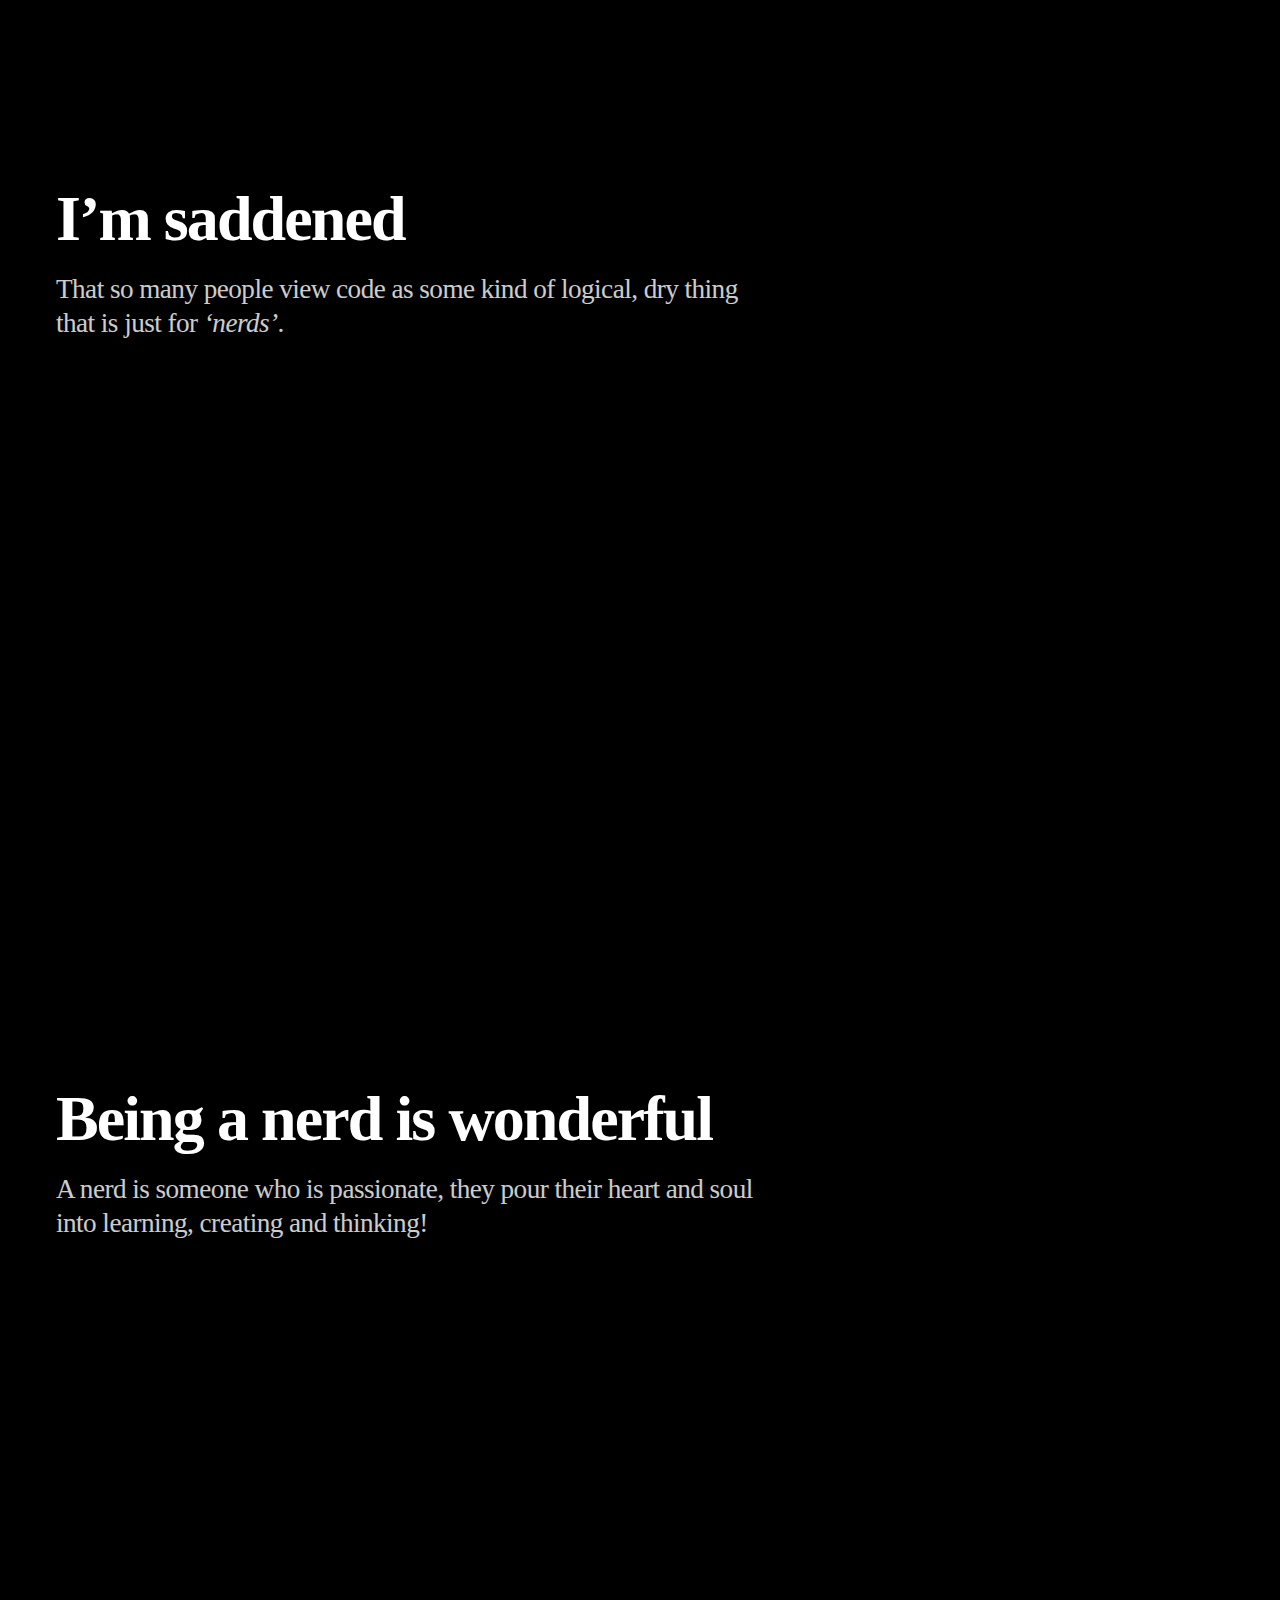
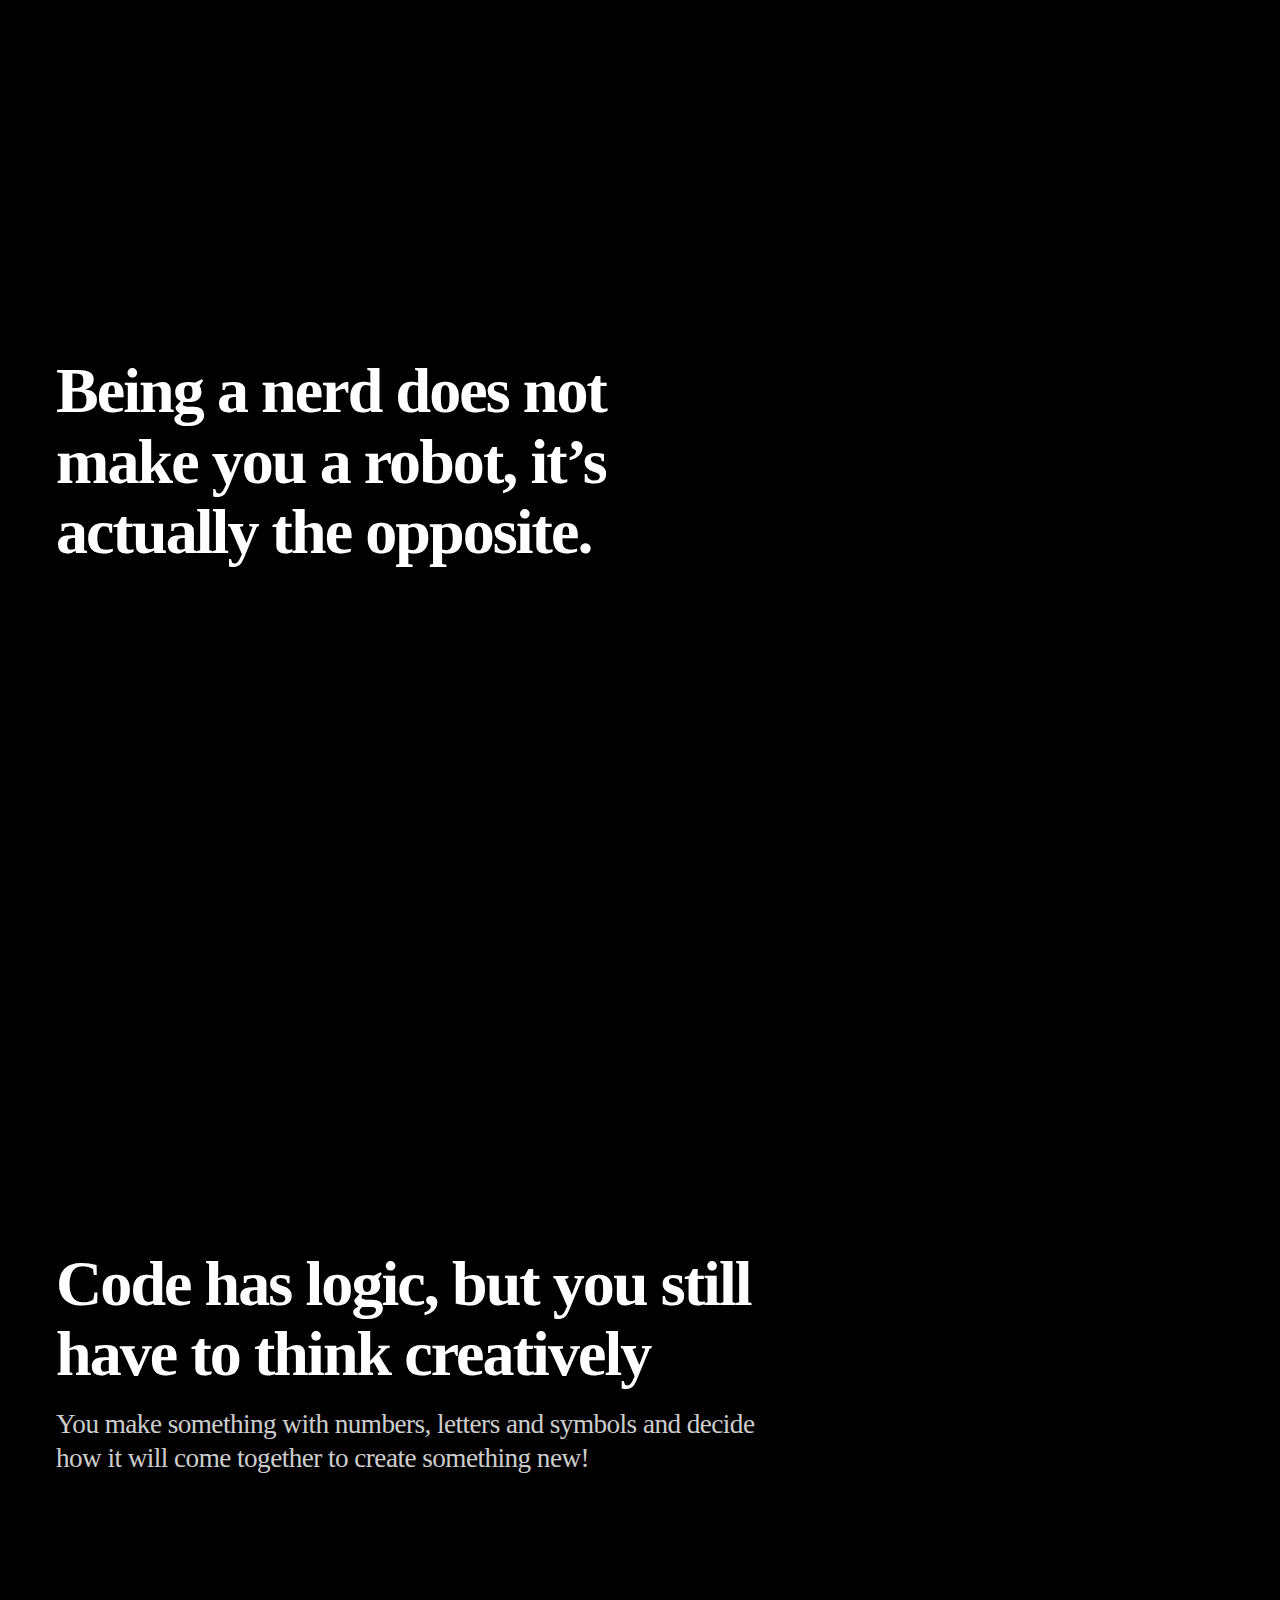
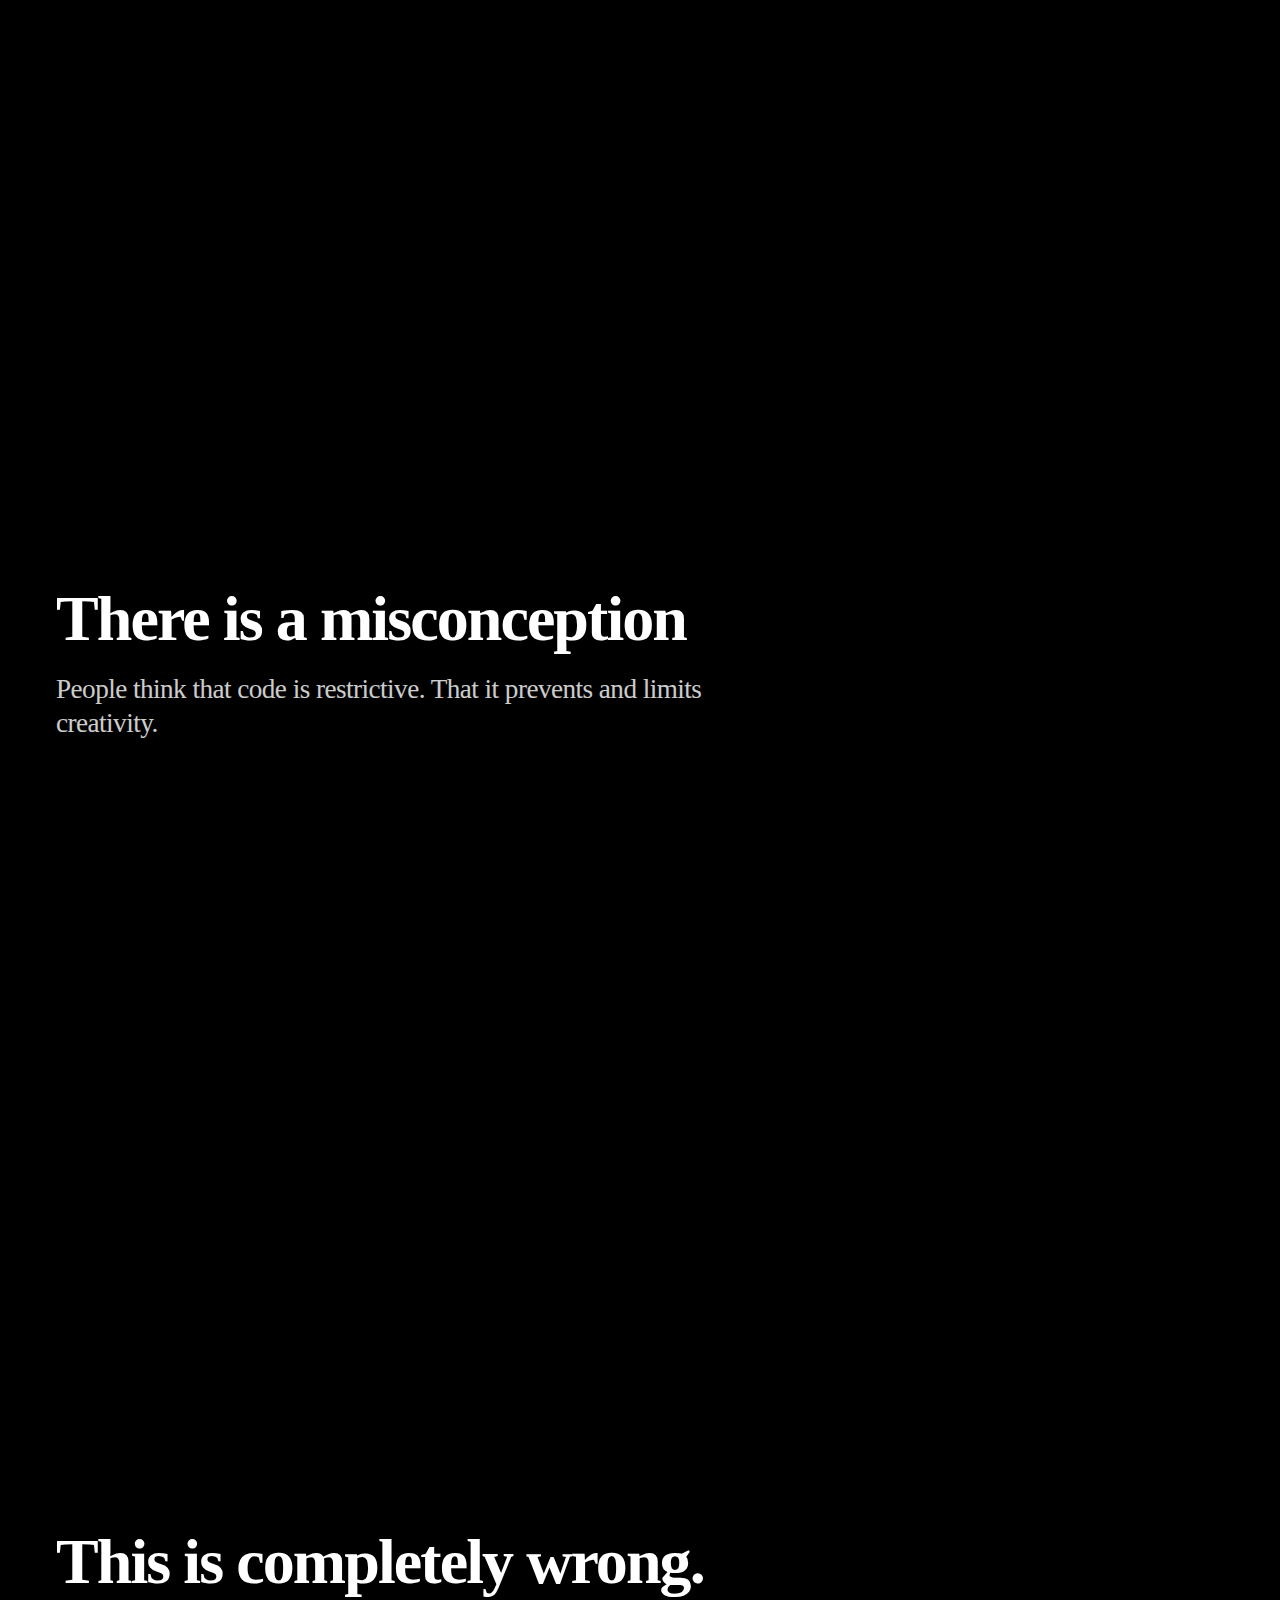
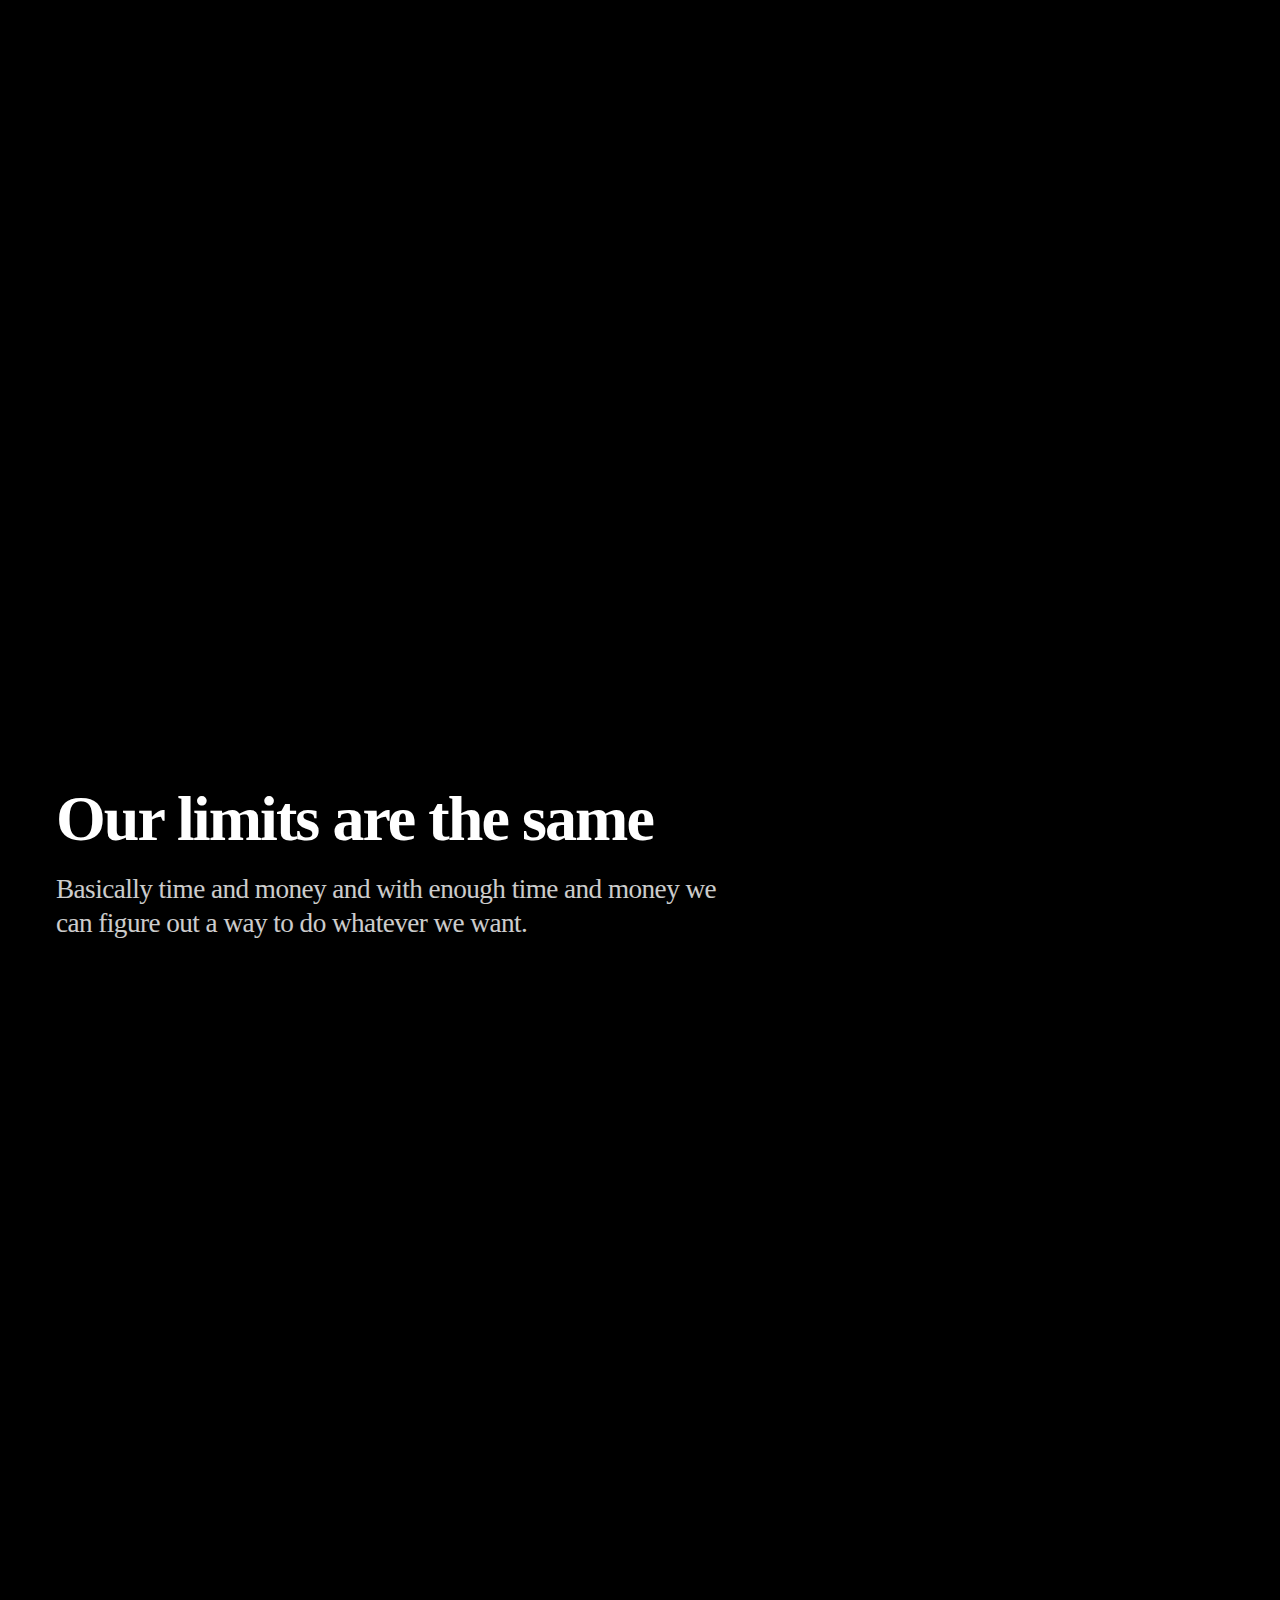
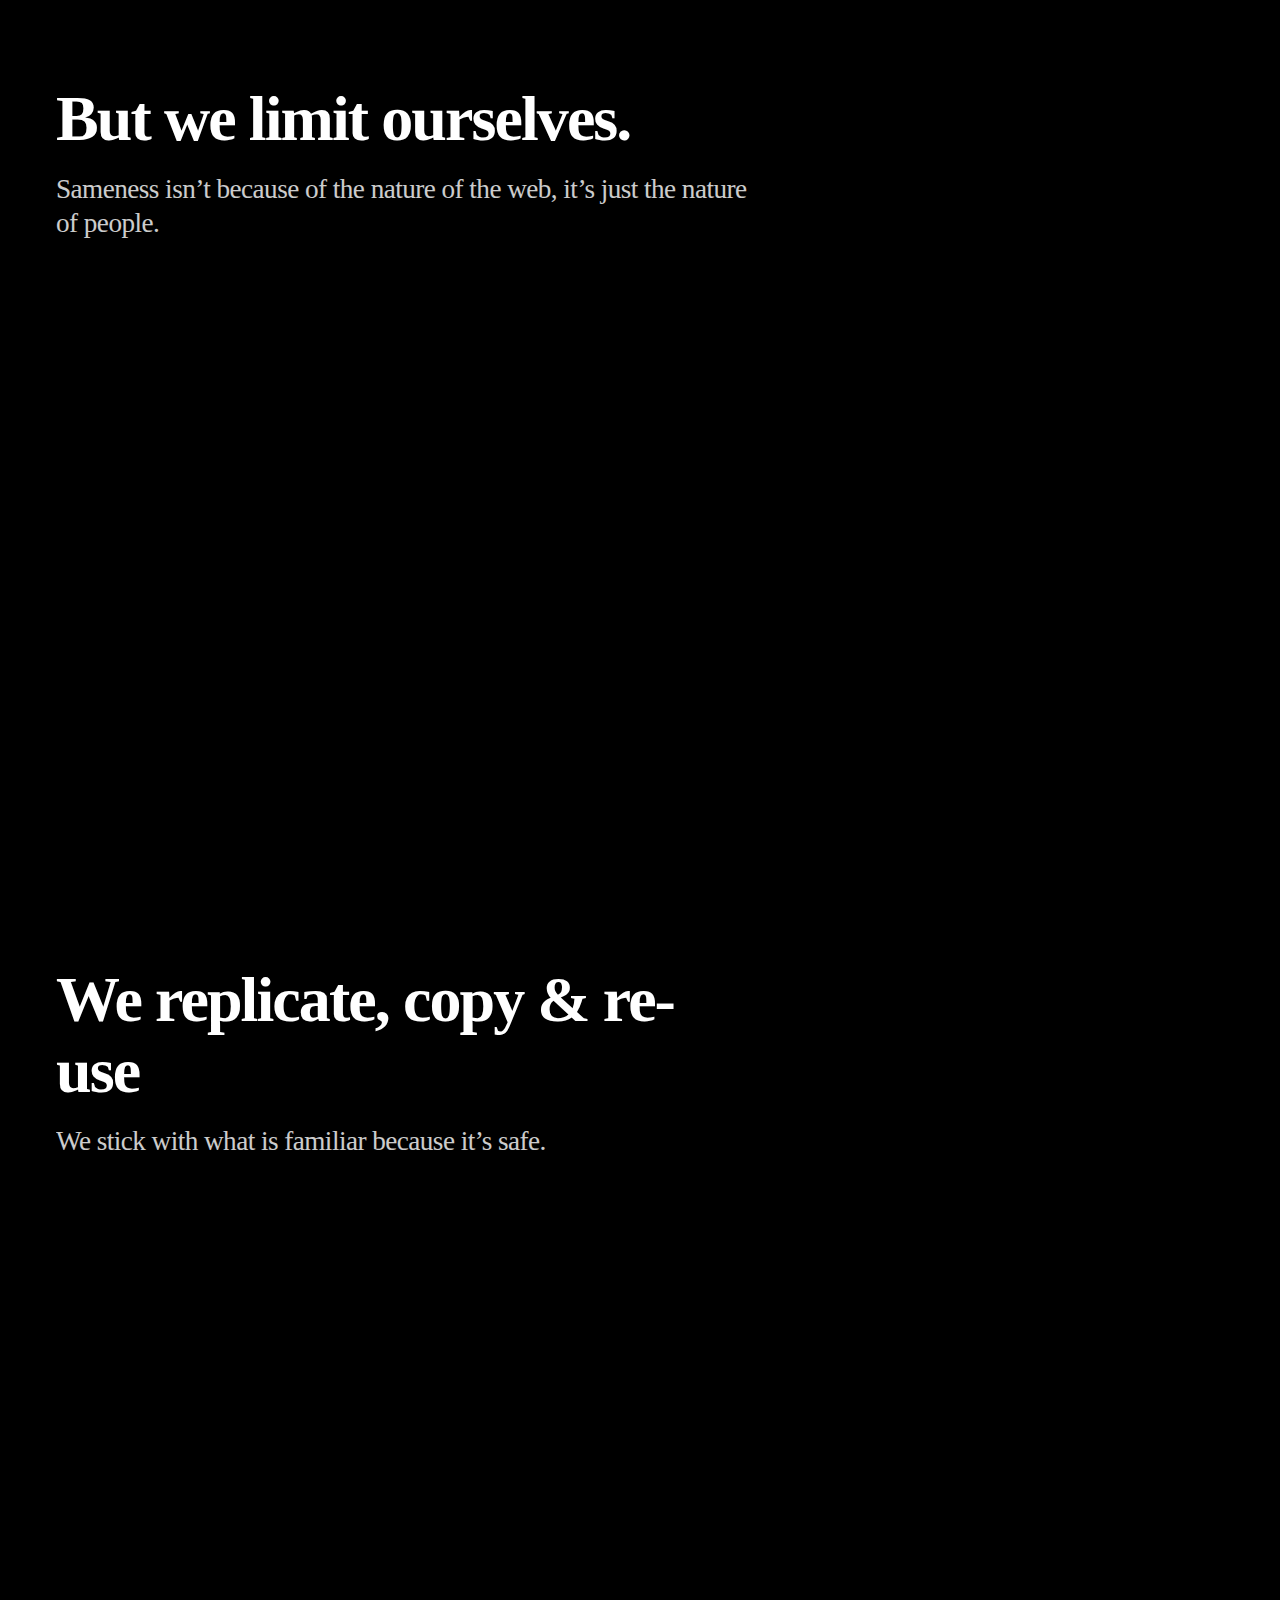
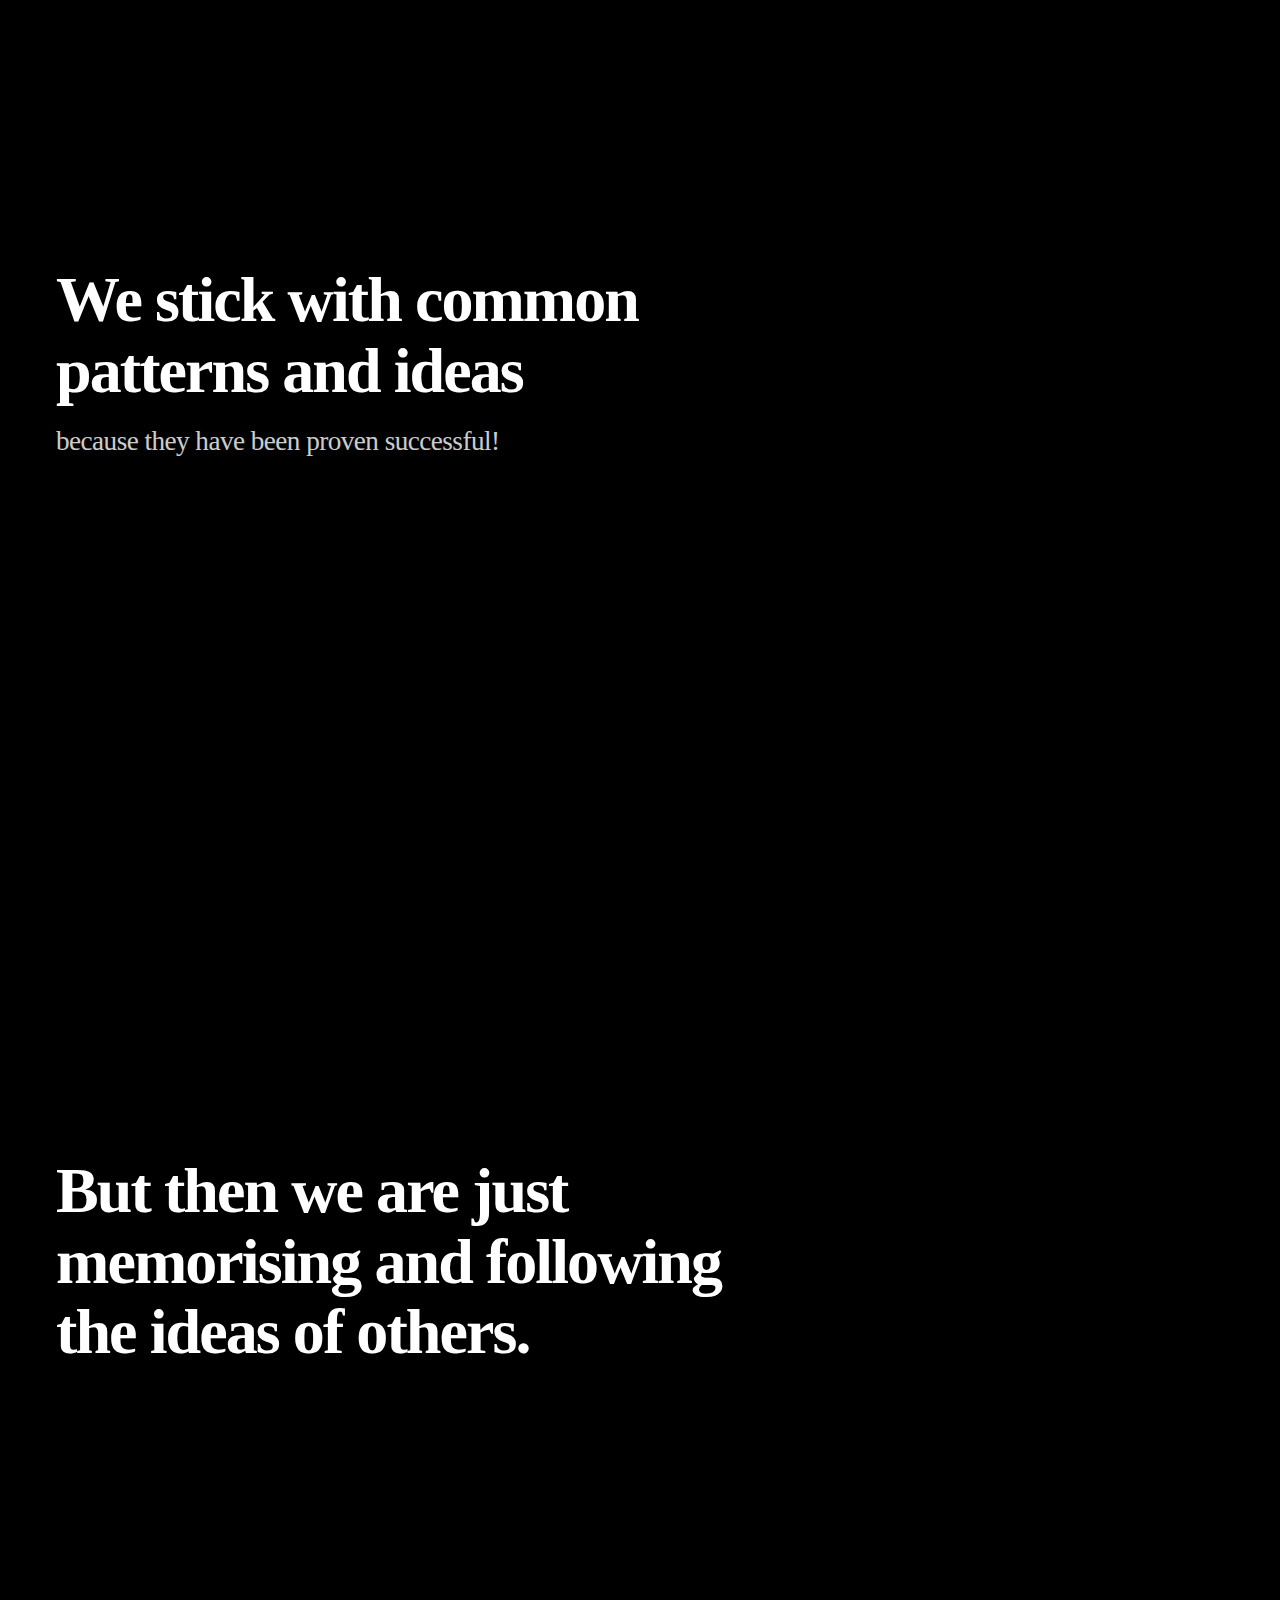
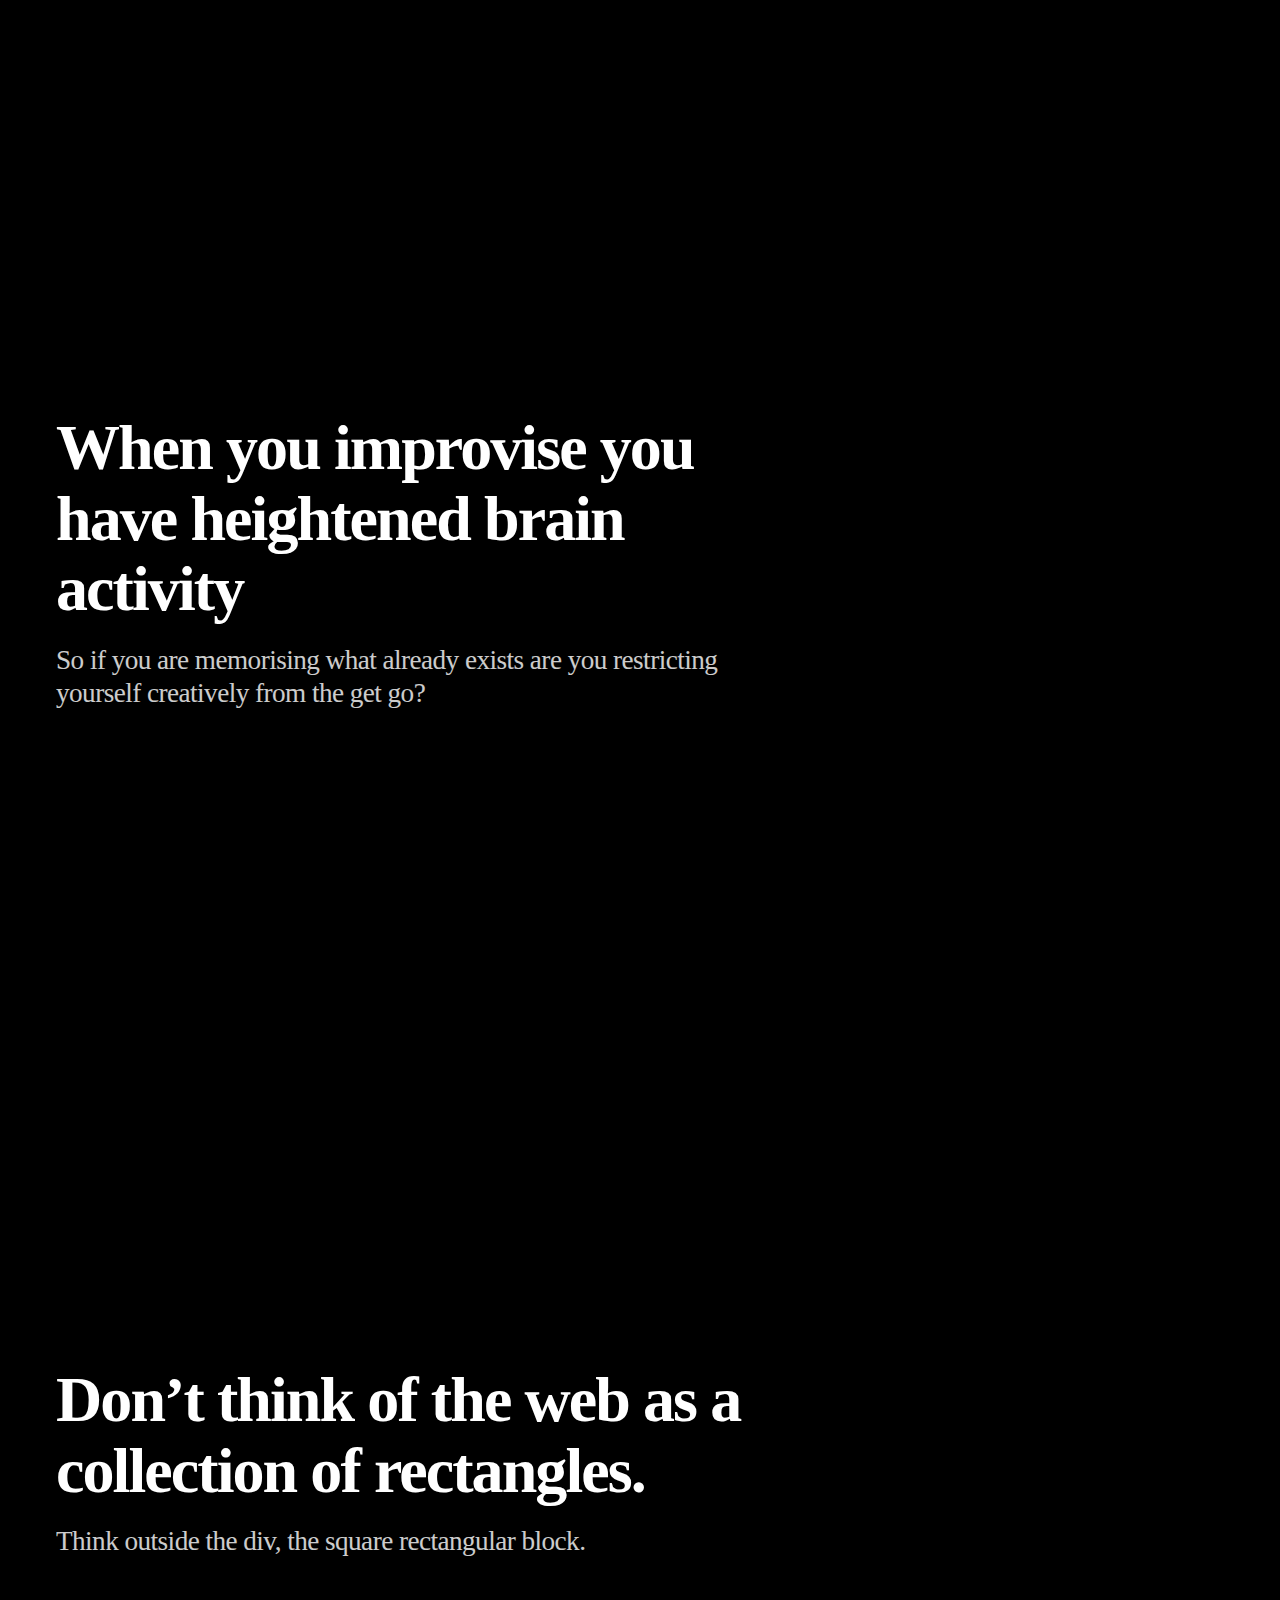
==== commit e95fcf3e: "2023/9/20" ====
--- a/index.html
+++ b/index.html
@@ -1,5 +1,5 @@
 <!DOCTYPE html>
-<html lang="en">
+<html lang="ja">
 <head>
   <meta charset="UTF-8">
   <meta name="viewport" content="width=device-width, initial-scale=1.0">
@@ -11,7 +11,7 @@
 <body>
   <nav class="navbar navbar-expand-lg navbar-light bg-light fixed-top" style="--bs-bg-opacity: .2">
     <div class="container-fluid">
-      <a class="navbar-brand text-white" href="#">Navbar</a>
+      <a class="navbar-brand text-white" href="#"><br></a>
       <button class="navbar-toggler" type="button" data-bs-toggle="collapse" data-bs-target="#navbarSupportedContent" aria-controls="navbarSupportedContent" aria-expanded="false" aria-label="Toggle navigation">
         <span class="navbar-toggler-icon"></span>
       </button>
